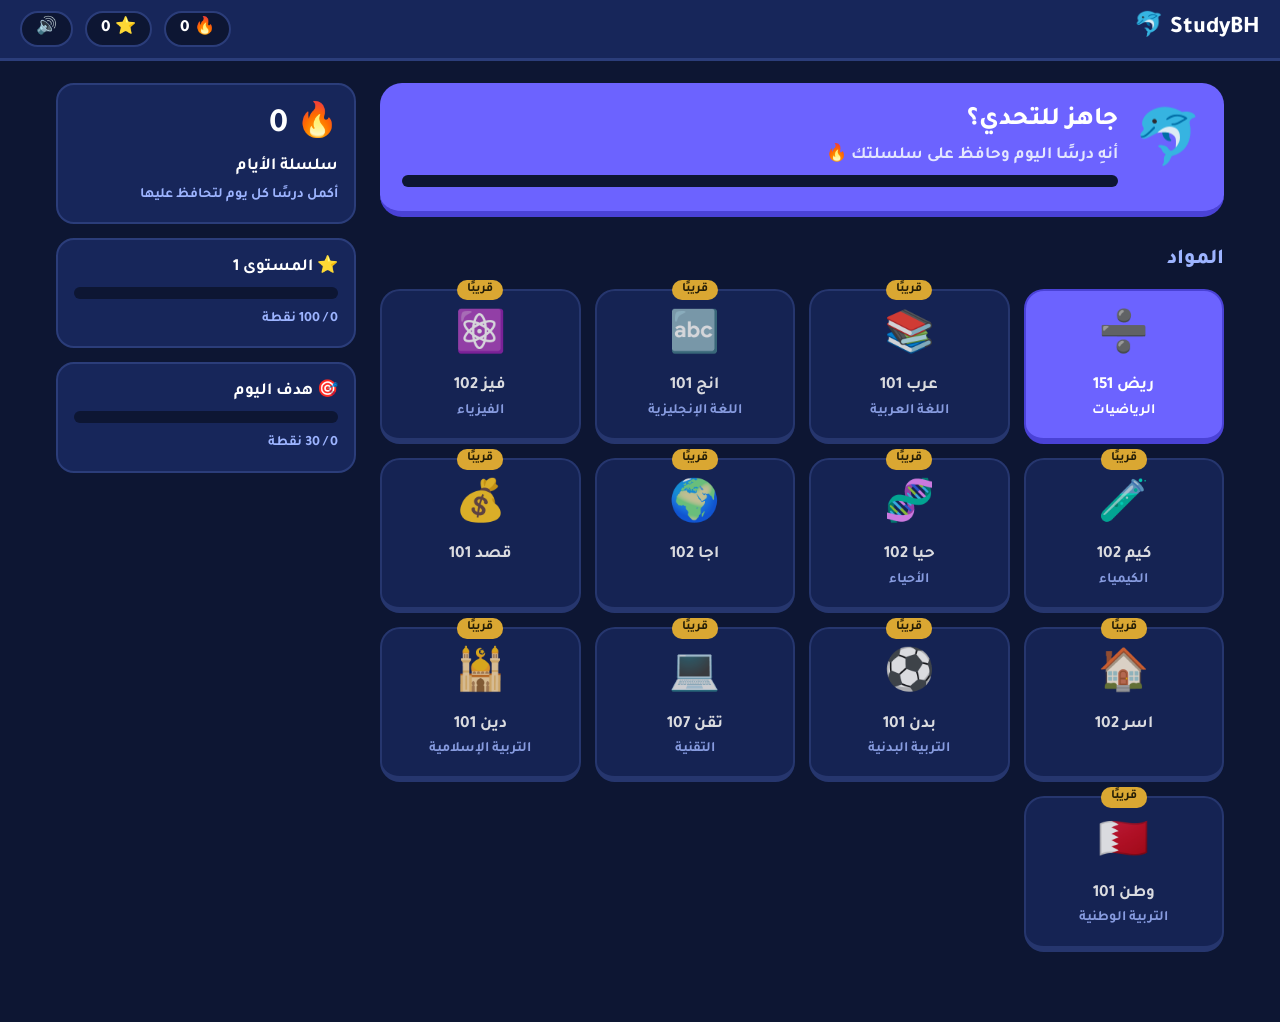
==== index.html @ d5f3fbbe "Add lessons and questions for absolute value topic" ====
<!DOCTYPE html>
<html lang="ar" dir="rtl">
<head>
<meta charset="UTF-8">
<meta name="viewport" content="width=device-width, initial-scale=1">
<title>StudyBH – الصف الأول الثانوي</title>
<link href="https://fonts.googleapis.com/css2?family=Tajawal:wght@500;700;800&display=swap" rel="stylesheet">
<style>
/* ====== الألوان: غيّرها من هنا فقط ====== */
:root{--bg:#0d1633;--card:#17265a;--line:#2b3d7a;--p:#6c63ff;--p2:#4a42d6;--acc:#ffc233;--acc2:#c99200;--ok:#2ed3a0;--bad:#ff6b81;--mut:#9db4ff;--s:1}
*{box-sizing:border-box}
html,body{margin:0;min-height:100%;background:var(--bg);color:#fff;font:700 17px/1.6 Tajawal,"Segoe UI",Tahoma,sans-serif;-webkit-tap-highlight-color:transparent}
button{font:inherit;cursor:pointer;color:inherit}
.m{unicode-bidi:isolate;direction:ltr;display:inline-block;font:700 1.05em "Times New Roman",serif;color:var(--acc)}
#top{position:sticky;top:0;z-index:5;background:var(--card);border-bottom:3px solid var(--line);display:flex;align-items:center;gap:12px;padding:10px 20px}
#top .logo{font-weight:800;font-size:1.4rem;margin-inline-end:auto;cursor:pointer}
.pill{background:var(--bg);border:2px solid var(--line);border-radius:20px;padding:2px 14px;font-weight:800}
.shell{display:grid;grid-template-columns:1fr;gap:24px;max-width:1200px;margin:0 auto;padding:22px 16px 70px}
#side{display:none}
@media(min-width:900px){.shell{grid-template-columns:1fr 300px}#side{display:block}:root{--s:1.3}}
@media(max-width:600px){:root{--s:.6}}
.sc{background:var(--card);border:2px solid var(--line);border-radius:18px;padding:14px 16px;margin-bottom:14px}
.sc .b2{font-size:2rem}.sc small{color:var(--mut)}
.goal{height:12px;background:var(--bg);border-radius:8px;margin:6px 0;overflow:hidden}.goal i{display:block;height:100%;background:var(--acc);border-radius:8px;transition:width .5s}
.hero{background:var(--p);border-bottom:6px solid var(--p2);border-radius:22px;padding:18px 22px;display:flex;gap:16px;align-items:center}
.hero .face{font-size:3.2rem}.hero .t1{font-size:1.5rem;font-weight:800}.hero div div+div{color:#e3e6ff}
.lab{margin:26px 0 12px;font-size:1.25rem;font-weight:800;color:var(--mut)}
.grid{display:grid;grid-template-columns:repeat(auto-fill,minmax(160px,1fr));gap:14px}
.card{background:var(--card);border:2px solid var(--line);border-bottom:6px solid var(--line);border-radius:20px;padding:16px 8px;text-align:center;position:relative;transition:transform .15s}
.card:hover{transform:translateY(-4px)}
.card .e{font-size:2.4rem;display:block}.card b{display:block}.card small{display:block;color:var(--mut);min-height:1.6em}
.card.on{background:var(--p);border-color:var(--p2);border-bottom-color:var(--p2)}.card.on small{color:#fff}
.card:not(.on){opacity:.85}
.tag{position:absolute;top:-11px;left:50%;transform:translateX(-50%);background:var(--acc);color:#2a2000;font-size:.75rem;border-radius:10px;padding:0 10px}
.btn{display:block;width:100%;background:var(--p);color:#fff;border:0;border-bottom:5px solid var(--p2);border-radius:16px;padding:12px;font-size:1.15rem;font-weight:800}
.btn:active{transform:translateY(3px);border-bottom-width:2px}
.btn.gold{background:var(--acc);color:#2a2000;border-bottom-color:var(--acc2)}
.btn.off{background:var(--line);color:var(--mut);border-bottom-color:#22336a;pointer-events:none}
.back{background:none;border:0;color:var(--mut);font-weight:800;padding:0;margin-bottom:10px}
.unit{border-radius:20px;padding:14px 20px;border-bottom:6px solid rgba(0,0,0,.3);margin-top:8px}
.unit small{display:block;opacity:.9}.unit b{font-size:1.3rem}
.u0{background:#6c63ff}.u1{background:#00a6c8}.u2{background:#e0527f}
.path{display:flex;flex-direction:column;align-items:center;gap:76px;padding:30px 0 70px}
.node{width:84px;height:84px;border-radius:50%;border:0;border-bottom:8px solid var(--p2);background:var(--p);color:#fff;font-size:1.5rem;font-weight:800;position:relative;transform:translateX(calc(var(--o)*var(--s)*1px));transition:filter .15s}
.node:hover{filter:brightness(1.15)}.node:active{margin-top:4px;border-bottom-width:4px}
.node.done{background:var(--acc);color:#2a2000;border-bottom-color:var(--acc2)}
.node.lock{background:#223268;color:var(--mut);border-bottom-color:#18244f}
.node.test{width:96px;height:96px;font-size:2rem}
.node .lbl{position:absolute;top:100%;left:50%;transform:translateX(-50%);font-size:.85rem;font-weight:700;color:#fff;width:170px;text-align:center;margin-top:8px;line-height:1.3}
.node.go{animation:pulse 1.6s infinite}
.node.go::before{content:"ابدأ";position:absolute;top:-36px;left:50%;transform:translateX(-50%);background:#fff;color:var(--p2);border-radius:12px;padding:0 12px;font-size:.9rem}
@keyframes pulse{0%{box-shadow:0 0 0 0 #6c63ffaa}100%{box-shadow:0 0 0 22px #6c63ff00}}
.ov{position:fixed;inset:0;background:var(--bg);z-index:10;display:flex;flex-direction:column}
.dim{background:#000a;justify-content:flex-end;align-items:center;z-index:12}
.sheet{background:var(--card);border-top:4px solid var(--p);border-radius:26px 26px 0 0;width:100%;max-width:640px;padding:22px 22px 26px;animation:up .25s}
@keyframes up{from{transform:translateY(60px);opacity:0}}
.bar{display:flex;align-items:center;gap:12px;padding:14px 16px;max-width:760px;width:100%;margin:0 auto}
.x{background:none;border:0;font-size:1.5rem;color:var(--mut)}
.prog{flex:1;height:16px;background:var(--card);border-radius:10px;overflow:hidden}.prog i{display:block;height:100%;width:0;background:var(--acc);border-radius:10px;transition:width .35s}
.body{flex:1;overflow:auto;max-width:760px;width:100%;margin:0 auto;padding:6px 18px 20px}
.ttl{font-size:1.7rem;font-weight:800;margin:6px 0 14px}
.box{background:var(--card);border:2px solid var(--line);border-radius:16px;padding:12px 16px;margin:10px 0}
.row{display:flex;align-items:center;gap:12px;margin:10px 0}
.chip{min-width:48px;height:48px;border-radius:14px;background:var(--p);display:grid;place-items:center;font-size:1.3rem;border-bottom:4px solid var(--p2)}
details.ex{background:var(--card);border:2px solid var(--line);border-radius:16px;padding:10px 16px;margin:10px 0}
details.ex summary{cursor:pointer;font-weight:800;color:var(--acc)}details.ex div{margin-top:8px;color:#fff}
table{width:100%;border-collapse:collapse;text-align:center;margin-top:8px}
th{background:var(--p);padding:6px}td{border:2px solid var(--line);padding:6px}
.foot{border-top:2px solid var(--line);padding:14px 16px;background:var(--card)}.foot .in{max-width:760px;margin:auto}
.foot.good{background:#0f3d3a;color:var(--ok)}.foot.bad{background:#4a1c2e;color:var(--bad)}
.foot .msg{font-weight:800;font-size:1.2rem;margin-bottom:6px}
.opt{display:block;width:100%;text-align:start;background:var(--card);border:2px solid var(--line);border-bottom:5px solid var(--line);border-radius:16px;padding:12px 16px;margin:10px 0;font-size:1.1rem;transition:transform .1s}
.opt:hover{border-color:var(--p)}.opt.sel{border-color:var(--p);background:#232f78}
.opt.right{border-color:var(--ok);background:#0f3d3a;color:var(--ok);animation:pop .35s}.opt.wrong{border-color:var(--bad);background:#4a1c2e;color:var(--bad)}
.shake{animation:sh .4s}@keyframes sh{25%{transform:translateX(-8px)}75%{transform:translateX(8px)}}
@keyframes pop{50%{transform:scale(1.04)}}
.combo{background:var(--acc);color:#2a2000;border-radius:12px;padding:0 10px;animation:pop .35s}
.center{text-align:center;padding-top:34px}.center .big{font-size:5.5rem;animation:pop .6s}
.stats{display:flex;gap:10px;justify-content:center;margin:16px 0}.stats div{border:2px solid var(--p);border-radius:14px;padding:6px 16px;min-width:96px}
.cf{position:fixed;top:-30px;z-index:30;pointer-events:none;animation:fall 1.7s ease-in forwards}
@keyframes fall{to{transform:translateY(108vh) rotate(360deg)}}
@media(prefers-reduced-motion:reduce){.cf{display:none}.node.go,.sheet,.shake,.opt.right,.center .big{animation:none}}
#toast{position:fixed;bottom:26px;left:50%;transform:translateX(-50%);background:var(--acc);color:#2a2000;padding:8px 22px;border-radius:20px;z-index:40;display:none}
</style>
</head>
<body>
<div id="top"><span class="logo" onclick="home()">StudyBH 🐬</span><span class="pill" id="st"></span><span class="pill" id="xp"></span><button class="pill" id="sn" onclick="mute()">🔊</button></div>
<div class="shell"><main id="app"></main><aside id="side"></aside></div>
<div id="toast"></div>
<script>
/* ============================================================
   1) أدوات مساعدة للكتابة (لا تعدّل)
   M('x ≥ 25')  → يكتب الرياضيات بشكل صحيح داخل النص العربي
   row('N','نص')  → سطر فيه حرف ملوّن ونص
   box('نص')      → مربع شرح
   reveal('سؤال','الحل') → سؤال يضغط عليه الطالب ليظهر الحل
   ============================================================ */
const M=s=>'<span class="m">'+s+'</span>';
const row=(c,t)=>`<div class="row"><div class="chip">${c}</div><div>${t}</div></div>`;
const box=t=>`<div class="box">${t}</div>`;
const reveal=(q,a)=>`<details class="ex"><summary>${q}</summary><div>${a}</div></details>`;

/* ============================================================
   2) الوحدات والدروس: عدّل عناوين الدروس من هنا
   ['رقم الدرس','العنوان']
   test:[] ← أسئلة تقييم الوحدة (نفس شكل أسئلة الدرس بالأسفل)
   ============================================================ */
const UNITS=[
 {name:'الوحدة الأولى',lessons:[['1-1','المجموعات والفترات'],['1-2','حل معادلات القيمة المطلقة'],['1-3','حل المتباينات الخطية في متغير واحد'],['1-4','حل المتباينات المركبة ومتباينات القيمة المطلقة']],
  test:[ /* ← ضع أسئلة تقييم الوحدة الأولى هنا */ ]},
 {name:'الوحدة الثانية',lessons:[['2-1','المعادلات الخطية بصيغة ميل - مقطع'],['2-2','المعادلات الخطية بصيغة نقطة - ميل'],['2-3','العلاقات والدوال'],['2-4','دوال خاصة'],['2-5','دوال القيمة المطلقة'],['2-6','تمثيل المتباينات الخطية ومتباينات القيمة المطلقة بيانيًا'],['2-7','حل أنظمة المتباينات الخطية بيانيًا']],
  test:[ /* ← ضع أسئلة تقييم الوحدة الثانية هنا */ ]},
 {name:'الوحدة الثالثة',lessons:[['3-1','تمثيل الدوال التربيعية بيانيًا'],['3-2','التحويلات الهندسية في التمثيلات البيانية للدوال التربيعية'],['3-3','حل المعادلات التربيعية بيانيًا'],['3-4','الأعداد المركبة'],['3-5','حل المعادلات التربيعية جبريًا']],
  test:[ /* ← ضع أسئلة تقييم الوحدة الثالثة هنا */ ]}
];

/* ============================================================
   3) محتوى الدروس — هنا تضيف الشرح والأسئلة
   لدرس جديد: انسخ القالب التالي (وانقله خارج هذا التعليق)
   وغيّر الرقم '1-2' إلى رقم الدرس.
   ------------------------------------------------------------
   LESSONS['1-2']={
     goals:[                       // ← الأهداف (تظهر قبل بدء الدرس)
       'الهدف الأول',
       'الهدف الثاني'
     ],
     cards:[                       // ← الشرح: كل بطاقة تظهر وحدها
       {title:'عنوان البطاقة', html:'نص الشرح هنا'},
       {title:'مثال', html: reveal('اضغط لترى الحل','الحل هنا')}
     ],
     questions:[                   // ← الأسئلة بعد الشرح
       {q:'نص السؤال',
        options:['الخيار أ','الخيار ب','الخيار ج','الخيار د'],
        answer:1,                  // ← رقم الإجابة الصحيحة (يبدأ من 0: أ=0، ب=1، ج=2، د=3)
        why:'شرح الإجابة (يظهر للطالب بعد الإجابة)'}
     ]
   };
   ============================================================ */
const LESSONS={};

LESSONS['1-1']={
 goals:['تصنيف الأعداد الحقيقية.','وصف مجموعات جزئية من مجموعة الأعداد الحقيقية.'],
 cards:[
  {title:'لماذا؟ 🏎️',html:`<p>في سباق للسيارات يجب ألا يقل عمر المتسابق عن 25 سنة.</p>${box('يمكن التعبير عن ذلك بالمتباينة '+M('x ≥ 25'))}${box('ويمكن أيضًا التعبير عنه بصورة فترة: '+M('[25, ∞)'))}`},
  {title:'مجموعات الأعداد',html:row('N','الأعداد الطبيعية: '+M('{1, 2, 3, …}'))+row('W','الأعداد الكلية: '+M('{0, 1, 2, 3, …}'))+row('Z','الأعداد الصحيحة: '+M('{…, −3, −2, −1, 0, 1, 2, 3, …}'))},
  {title:'الأعداد النسبية Q',html:`<p>هي الأعداد التي يمكن كتابتها على الصورة ${M('a/b')} حيث a وَ b عددان صحيحان و b لا يساوي صفرًا.</p>${box('صورتها العشرية إما منتهية أو دورية.')}${box('أمثلة: '+M('0.125')+' ، '+M('−7/8')+' ، '+M('2/3 = 0.66…'))}`},
  {title:'الأعداد غير النسبية I',html:`<p>صورتها العشرية ليست منتهية وليست دورية.</p>${box('أمثلة: '+M('π = 3.14159…')+' ، '+M('√3 = 1.73205…'))}${box('الجذور التربيعية للأعداد الكلية التي ليست مربعات كاملة هي أعداد غير نسبية.')}`},
  {title:'الأعداد الحقيقية R',html:`<p>تتكون من مجموعتين مختلفتين: النسبية وغير النسبية.</p>${box('كل من N وَ W وَ Z مجموعة جزئية من Q، لأن كل عدد صحيح n يمكن كتابته '+M('n/1'))}<div class="box" style="text-align:center">${M('N ⊂ W ⊂ Z ⊂ Q ⊂ R')}</div>`},
  {title:'مثال: تصنيف الأعداد',html:`<p>سمِّ مجموعات الأعداد التي ينتمي إليها كل عدد (اضغط لترى الحل):</p>${reveal(M('−23'),'Z ، Q ، R')}${reveal(M('√50'),'I ، R')}${reveal(M('−4/9'),'Q ، R')}`},
  {title:'رموز الفترات',html:`${box('الرمزان '+M('[ ]')+' : طرف الفترة <b>ينتمي</b> إليها.')}${box('الرمزان '+M('( )')+' : طرف الفترة <b>لا ينتمي</b> إليها.')}${box('الرمزان '+M('∞')+' و '+M('−∞')+' : الفترة غير محدودة.')}
<table><tr><th>المتباينة</th><th>الفترة</th></tr><tr><td>${M('a ≤ x ≤ b')}</td><td>${M('[a, b]')}</td></tr><tr><td>${M('a < x < b')}</td><td>${M('(a, b)')}</td></tr><tr><td>${M('a ≤ x < b')}</td><td>${M('[a, b)')}</td></tr><tr><td>${M('a < x ≤ b')}</td><td>${M('(a, b]')}</td></tr><tr><td>${M('x ≥ a')}</td><td>${M('[a, ∞)')}</td></tr><tr><td>${M('x < a')}</td><td>${M('(−∞, a)')}</td></tr></table>`}
 ],
 questions:[
  {q:'العدد '+M('−23')+' ينتمي إلى مجموعة الأعداد:',options:['الطبيعية N','الصحيحة Z','غير النسبية I','الكلية W'],answer:1,why:'−23 عدد صحيح سالب، فهو في Z وQ وR.'},
  {q:'العدد '+M('√50')+' ينتمي إلى مجموعة الأعداد:',options:['الصحيحة Z','النسبية Q','غير النسبية I','الكلية W'],answer:2,why:'50 ليس مربعًا كاملًا، فجذره عدد غير نسبي.'},
  {q:'العدد '+M('−4/9')+' ينتمي إلى مجموعة الأعداد:',options:['الطبيعية N','الكلية W','الصحيحة Z','النسبية Q'],answer:3,why:'يمكن كتابته على الصورة a/b، فهو عدد نسبي.'},
  {q:'أي الأعداد التالية عدد غير نسبي؟',options:[M('0.125'),M('2/3'),M('π'),M('−5')],answer:2,why:'π صورته العشرية غير منتهية وغير دورية.'},
  {q:'العدد '+M('√36')+' ينتمي إلى مجموعة الأعداد:',options:['غير النسبية I فقط','الكلية W','ليس عددًا حقيقيًا','ليس نسبيًا'],answer:1,why:'√36 = 6 وهو عدد كلي.'},
  {q:'المتباينة '+M('x ≥ 25')+' تكتب بصورة فترة هكذا:',options:[M('(25, ∞)'),M('[25, ∞)'),M('(−∞, 25]'),M('(−∞, 25)')],answer:1,why:'25 تنتمي للفترة فنستخدم [ ، والفترة غير محدودة من اليمين.'},
  {q:'الفترة '+M('(−3, 5]')+' تعني:',options:[M('−3 ≤ x ≤ 5'),M('−3 < x < 5'),M('−3 < x ≤ 5'),M('−3 ≤ x < 5')],answer:2,why:'القوس ( لا يضم −3 والقوس ] يضم 5.'},
  {q:'الرمزان '+M('( )')+' يدلان على:',options:['انتماء طرف الفترة إليها','عدم انتماء طرف الفترة إليها','أن الفترة مغلقة','أن العدد صحيح'],answer:1,why:'القوسان ( ) يعنيان أن الطرف لا ينتمي إلى الفترة.'}
 ]
};

/* ============================================================
   4) محرك اللعبة — لا تحتاج تعديله
   ============================================================ */
let S={streak:0,last:'',xp:0,today:0,todayDate:'',done:{}};
try{S=Object.assign(S,JSON.parse(localStorage.getItem('studybh2')||'{}'))}catch(e){}
const save=()=>{try{localStorage.setItem('studybh2',JSON.stringify(S))}catch(e){}};
const ds=d=>d.getFullYear()+'-'+(d.getMonth()+1)+'-'+d.getDate();
const T=()=>ds(new Date()),Y=()=>{const d=new Date();d.setDate(d.getDate()-1);return ds(d)};
const streakNow=()=>(S.last===T()||S.last===Y())?S.streak:0;
const todayXP=()=>S.todayDate===T()?S.today:0;
function gain(x){const t=T();if(S.last!==t){S.streak=(S.last===Y())?S.streak+1:1;S.last=t}
 if(S.todayDate!==t){S.todayDate=t;S.today=0}S.today+=x;S.xp+=x;save();head()}
function head(){st.textContent='🔥 '+streakNow();xp.textContent='⭐ '+S.xp;
 const g=Math.min(100,todayXP()/30*100);
 side.innerHTML=`<div class="sc"><div class="b2">🔥 ${streakNow()}</div><div>سلسلة الأيام</div><small>أكمل درسًا كل يوم لتحافظ عليها</small></div>
 <div class="sc"><b>⭐ المستوى ${Math.floor(S.xp/100)+1}</b><div class="goal"><i style="width:${S.xp%100}%"></i></div><small>${S.xp%100} / 100 نقطة</small></div>
 <div class="sc"><b>🎯 هدف اليوم</b><div class="goal"><i style="width:${g}%"></i></div><small>${todayXP()} / 30 نقطة</small></div>`}
function toast(t){const e=document.getElementById('toast');e.textContent=t;e.style.display='block';clearTimeout(toast.t);toast.t=setTimeout(()=>e.style.display='none',1600)}

let snd=true,ac;
function mute(){snd=!snd;sn.textContent=snd?'🔊':'🔇'}
function beep(f,d=.12,t='sine'){if(!snd)return;try{ac=ac||new(window.AudioContext||window.webkitAudioContext)();const o=ac.createOscillator(),g=ac.createGain();o.type=t;o.frequency.value=f;g.gain.value=.07;o.connect(g);g.connect(ac.destination);o.start();o.stop(ac.currentTime+d)}catch(e){}}
function boom(n=30){for(let i=0;i<n;i++){const s=document.createElement('i');s.className='cf';s.textContent=['🎉','⭐','✨','💜'][i%4];s.style.cssText='left:'+Math.random()*100+'vw;animation-delay:'+Math.random()*.5+'s;font-size:'+(14+Math.random()*18)+'px';document.body.appendChild(s);setTimeout(()=>s.remove(),2400)}}

const SUBJ=[['ريض 151','الرياضيات','➗',1],['عرب 101','اللغة العربية','📚'],['انج 101','اللغة الإنجليزية','🔤'],['فيز 102','الفيزياء','⚛️'],['كيم 102','الكيمياء','🧪'],['حيا 102','الأحياء','🧬'],['اجا 102','','🌍'],['قصد 101','','💰'],['اسر 102','','🏠'],['بدن 101','التربية البدنية','⚽'],['تقن 107','التقنية','💻'],['دين 101','التربية الإسلامية','🕌'],['وطن 101','التربية الوطنية','🇧🇭']];
function home(){
 const g=Math.min(100,todayXP()/30*100);
 app.innerHTML=`<div class="hero"><div class="face">🐬</div><div style="flex:1"><div class="t1">جاهز للتحدي؟</div><div>أنهِ درسًا اليوم وحافظ على سلسلتك 🔥</div><div class="goal"><i style="width:${g}%"></i></div></div></div>
 <div class="lab">المواد</div><div class="grid">${SUBJ.map((s,i)=>`<button class="card ${s[3]?'on':''}" onclick="pick(${i})">${s[3]?'':'<span class="tag">قريبًا</span>'}<span class="e">${s[2]}</span><b>${s[0]}</b><small>${s[1]}</small></button>`).join('')}</div>`;
 scrollTo(0,0)}
function pick(i){if(SUBJ[i][3]){beep(600);path()}else toast('قريبًا ✨ نجهّز لك هذه المادة')}

const has=id=>{const L=LESSONS[id];return !!(L&&L.cards&&L.cards.length&&L.questions&&L.questions.length)};
const OFF=[0,-70,-100,-70,0,70,100,70];
function node(c,ic,l,fn,k){return `<button class="node ${c}" style="--o:${OFF[k%8]}" onclick="${fn}">${ic}<span class="lbl">${l}</span></button>`}
function path(){
 let h='<button class="back" onclick="home()">› رجوع</button><div class="lab" style="margin-top:0">ريض 151 – الرياضيات 1</div>',prev=true,k=0;
 UNITS.forEach((u,ui)=>{
  h+=`<div class="unit u${ui%3}"><small>ريض 151</small><b>${u.name}</b></div><div class="path">`;
  u.lessons.forEach(([id,t])=>{
   const done=S.done[id],ok=has(id)&&prev;
   h+=node(done?'done':ok?'go':'lock',done?'✓':id,t,ok?`sheet('${id}')`:`toast('${has(id)?'أكمل الدرس السابق أولًا':'قريبًا ✨'}')`,k++);
   prev=!!done});
  const tid='T'+ui,hasT=u.test&&u.test.length,tok=prev&&hasT;
  h+=node((S.done[tid]?'done':tok?'go':'lock')+' test',S.done[tid]?'✓':'🏆','تقييم '+u.name,tok?`testStart(${ui})`:"toast('قريبًا ✨')",k++);
  if(hasT)prev=!!S.done[tid];
  h+='</div>'});
 app.innerHTML=h;scrollTo(0,0)}

function ov(id,cls,h){let l=document.getElementById(id);if(!l){l=document.createElement('div');l.id=id;document.body.appendChild(l)}l.className='ov '+cls;l.innerHTML=h}
function rm(id){const l=document.getElementById(id);if(l)l.remove()}
function close_(){rm('L');rm('SH');path()}
const title=id=>{for(const u of UNITS)for(const l of u.lessons)if(l[0]===id)return l[1]};

function sheet(id){const L=LESSONS[id];beep(500);
 ov('SH','dim',`<div class="sheet"><div class="lab" style="margin:0">الدرس ${id}</div><div class="ttl">${title(id)}</div>
 <div class="lab" style="margin:10px 0 4px">🎯 الأهداف</div>${L.goals.map(g=>box(g)).join('')}
 <button class="btn gold" style="margin-top:14px" onclick="explain('${id}')">ابدأ الدرس 🚀</button>
 <button class="back" style="margin:12px auto 0;display:block" onclick="rm('SH')">إغلاق</button></div>`)}

let R;
function explain(id){rm('SH');R={id,ci:0};card()}
function card(){const L=LESSONS[R.id],c=L.cards[R.ci],last=R.ci===L.cards.length-1;
 ov('L','',`<div class="bar"><button class="x" onclick="close_()">✕</button><div class="prog"><i id="pg" style="width:${R.ci/L.cards.length*100}%"></i></div><span class="pill">شرح 📖</span></div>
 <div class="body"><div class="ttl">${c.title}</div>${c.html}</div>
 <div class="foot"><div class="in"><button class="btn ${last?'gold':''}" onclick="${last?'startQuiz(LESSONS[R.id].questions,lessonDone)':'R.ci++;beep(500);card()'}">${last?'ابدأ الأسئلة ⚡':'التالي'}</button></div></div>`);
 setTimeout(()=>{const i=document.getElementById('pg');if(i)i.style.width=((R.ci+1)/L.cards.length*100)+'%'},30)}
function lessonDone(ok){const f=!S.done[R.id];S.done[R.id]=1;const x=ok*5+(f?10:0);gain(x);return x}
function testStart(ui){R={id:'T'+ui};startQuiz(UNITS[ui].test,ok=>{const f=!S.done[R.id];S.done[R.id]=1;const x=ok*8+(f?20:0);gain(x);return x})}

let q;
const shuf=a=>a.map(v=>[Math.random(),v]).sort((x,y)=>x[0]-y[0]).map(v=>v[1]);
function startQuiz(list,fin){q={list,fin,ord:shuf(list.map((_,i)=>i)),i:0,h:5,ok:0,combo:0};qs()}
function qs(){q.o=shuf(q.list[q.ord[q.i]].options.map((_,i)=>i));q.sel=-1;q.chk=false;qr()}
function qr(){const it=q.list[q.ord[q.i]],ok=q.sel===it.answer;
 const o=q.o.map(i=>{let c='opt';if(q.chk){if(i===it.answer)c+=' right';else if(i===q.sel)c+=' wrong'}else if(i===q.sel)c+=' sel';
  return `<button class="${c}" onclick="pickO(${i})">${it.options[i]}</button>`}).join('');
 const foot=q.chk?`<div class="foot ${ok?'good':'bad'}"><div class="in"><div class="msg">${ok?(q.combo>=3?'رائع! إجابات متتالية 🔥':'ممتاز! 🎉'):'ليست الإجابة الصحيحة 😅'}</div><div style="margin-bottom:10px;font-weight:500;color:#fff">${it.why||''}</div><button class="btn ${ok?'':'off'}" style="${ok?'background:var(--ok);color:#06201a;border-bottom-color:#1a9a77':'pointer-events:auto;background:var(--bad);color:#2a0710;border-bottom-color:#c24a5e'}" onclick="nextQ()">متابعة</button></div></div>`
  :`<div class="foot"><div class="in"><button class="btn ${q.sel<0?'off':''}" onclick="checkQ()">تحقق</button></div></div>`;
 ov('L','',`<div class="bar"><button class="x" onclick="close_()">✕</button><div class="prog"><i style="width:${q.i/q.list.length*100}%"></i></div>${q.combo>=3?`<span class="combo">🔥 ×${q.combo}</span>`:''}<b style="color:var(--bad)">❤️ ${q.h}</b></div>
 <div class="body ${q.chk&&!ok?'shake':''}"><div class="ttl">${it.q}</div>${o}</div>${foot}`)}
function pickO(i){if(q.chk)return;q.sel=i;beep(440,.06);qr()}
function checkQ(){if(q.sel<0)return;q.chk=true;const good=q.sel===q.list[q.ord[q.i]].answer;
 if(good){q.ok++;q.combo++;beep(660);setTimeout(()=>beep(880),110);if(q.combo>=3)boom(12)}else{q.h--;q.combo=0;beep(200,.25,'square')}qr()}
function nextQ(){if(q.h<=0)return end(false);q.i++;q.i>=q.list.length?end(true):qs()}
function end(win){let x=0;if(win){x=q.fin(q.ok);boom(50);beep(784,.15);setTimeout(()=>beep(1046,.25),160)}
 ov('L','',`<div class="body center"><div class="big">${win?'🏆':'💔'}</div><div class="ttl">${win?'أحسنت! أنهيت الدرس':'انتهت القلوب'}</div>
 <p>${win?'إجاباتك الصحيحة: '+q.ok+' من '+q.list.length:'لا بأس، راجع الشرح وحاول مرة أخرى.'}</p>
 ${win?`<div class="stats"><div>⭐ +${x}<br>نقاط</div><div>🔥 ${streakNow()}<br>سلسلة</div></div>`:''}</div>
 <div class="foot"><div class="in"><button class="btn gold" onclick="${win?'close_()':'startQuiz(q.list,q.fin)'}">${win?'متابعة':'حاول مرة أخرى'}</button></div></div>`)}

LESSONS['1-2']={
 goals:[
  'أن يعرّف القيمة المطلقة بوصفها بُعد العدد عن الصفر.',
  'أن يميّز بين العدد الموجب والعدد السالب داخل القيمة المطلقة.',
  'أن يحل معادلات القيمة المطلقة جبريًا.',
  'أن يحدد جميع القيم الممكنة للمتغير عند حل المعادلة.',
  'أن يتحقق من صحة الحل بالتعويض في المعادلة الأصلية.',
  'أن يكتب مجموعة الحل بصورة صحيحة.',
  'أن يطبق خطوات حل معادلات القيمة المطلقة في مسائل متنوعة.'
 ],
 cards:[
  {
   title:'مراجعة سريعة: مفهوم القيمة المطلقة',
   html:`<p>قبل البدء بحل المعادلات، تذكّر أن القيمة المطلقة تمثل بُعد العدد عن الصفر على خط الأعداد.</p>
   ${box(M('|5| = 5'))}
   ${box(M('|−5| = 5'))}
   <p>القيمة المطلقة لا تكون سالبة؛ لأنها تمثل مسافة.</p>
   ${box('العددان 5 و−5 يبعدان المسافة نفسها عن الصفر.')}`
  },
  {
   title:'الفكرة الأساسية في حل المعادلات',
   html:`<p>عندما تحتوي المعادلة على قيمة مطلقة، فإننا نبحث عن جميع القيم التي تجعل المعادلة صحيحة.</p>
   <p>إذا كانت لدينا معادلة من الصورة:</p>
   ${box(M('|A| = b'))}
   <p>فإننا ندرس احتمالين:</p>
   ${row('1',M('A = b'))}
   ${row('2',M('A = −b'))}
   <p>أي إن التعبير داخل القيمة المطلقة يمكن أن يساوي العدد الموجب أو العدد السالب المقابل له.</p>
   ${box('مهم: لا تنسَ حل الاحتمالين حتى لا تفقد أحد الحلول.')}`
  },
  {
   title:'خطوات حل معادلات القيمة المطلقة',
   html:`<p>اتبع الخطوات التالية عند حل معادلة تحتوي على قيمة مطلقة:</p>
   ${row('1','حدد التعبير الموجود داخل رمز القيمة المطلقة.') }
   ${row('2','اكتب معادلتين: واحدة موجبة والأخرى سالبة.') }
   ${row('3','حل كل معادلة على حدة لإيجاد قيمة المتغير.') }
   ${row('4','تحقق من كل قيمة بالتعويض في المعادلة الأصلية.') }
   ${row('5','اكتب جميع الحلول الصحيحة في مجموعة الحل.') }
   ${box('تذكّر: قد يكون للمعادلة حل واحد أو حلان، حسب المعادلة.')}`
  },
  {
   title:'مثال توضيحي: حل معادلة قيمة مطلقة',
   html:`<p>حل المعادلة الآتية:</p>
   ${box(M('|x − 2| = 5'))}
   <p><b>الخطوة الأولى: نكتب الاحتمال الأول.</b></p>
   ${box(M('x − 2 = 5'))}
   ${box(M('x = 5 + 2 = 7'))}
   <p><b>الخطوة الثانية: نكتب الاحتمال الثاني.</b></p>
   ${box(M('x − 2 = −5'))}
   ${box(M('x = −5 + 2 = −3'))}
   <p>إذن حصلنا على حلين محتملين:</p>
   ${box(M('x = 7')+' أو '+M('x = −3'))}
   <p><text color="success" weight="semibold">مجموعة الحل:</text></p>
   ${box(M('{−3, 7}'))}
   <caption>مثال توضيحي إضافي لتطبيق قاعدة الاحتمالين.</caption>`
  },
  {
   title:'مثال من الفيديو: وجود متغير في الطرف الآخر',
   html:`<p>حل المعادلة:</p>
   ${box(M('|10| = 4x − 8'))}
   <p><b>الخطوة الأولى: نحسب القيمة المطلقة.</b></p>
   ${box(M('10 = 4x − 8'))}
   <p><b>الخطوة الثانية: نضيف 8 إلى الطرفين.</b></p>
   ${box(M('10 + 8 = 4x'))}
   ${box(M('18 = 4x'))}
   <p><b>الخطوة الثالثة: نقسم الطرفين على 4.</b></p>
   ${box(M('x = 18/4 = 4.5'))}
   <p><b>الخطوة الرابعة: التحقق.</b></p>
   ${box(M('|10| = 4(4.5) − 8'))}
   ${box(M('10 = 18 − 8'))}
   ${box(M('10 = 10'))}
   <badge color="success">الحل صحيح</badge>
   <p>إذن مجموعة الحل هي:</p>
   ${box(M('{4.5}'))}`
  },
  {
   title:'التحقق من الحل بالتعويض',
   html:`<p>بعد إيجاد الحلول، يجب التأكد من أنها تحقق المعادلة الأصلية.</p>
   <p>نستخدم المثال السابق:</p>
   ${box(M('|x − 2| = 5'))}
   <p>الحل الأول: ${M('x = 7')}</p>
   ${box(M('|7 − 2| = 5'))}
   ${box(M('|5| = 5'))}
   <p>إذن الحل الأول صحيح.</p>
   <divider color="subtle"/>
   <p>الحل الثاني: ${M('x = −3')}</p>
   ${box(M('|−3 − 2| = 5'))}
   ${box(M('|−5| = 5'))}
   <p>إذن الحل الثاني صحيح أيضًا.</p>
   ${box('يجب التحقق من كل حل على حدة، وليس من حل واحد فقط.')}`
  },
  {
   title:'مجموعة الحل والأخطاء الشائعة',
   html:`<p><b>أولًا: مجموعة الحل</b></p>
   <p>بعد إيجاد جميع القيم الصحيحة للمتغير، نكتبها داخل أقواس المجموعة.</p>
   ${box(M('x = 7')+' أو '+M('x = −3'))}
   ${box(M('مجموعة الحل = {−3, 7}'))}
   <divider color="subtle"/>
   <p><b>ثانيًا: أخطاء يجب تجنبها</b></p>
   ${row('✕','حل الاحتمال الأول ونسيان الاحتمال الثاني.')}
   ${row('✕','الخلط بين العدد والقيمة المطلقة له.')}
   ${row('✕','عدم التحقق من الحلول بالتعويض.')}
   ${row('✕','كتابة مجموعة الحل ناقصة.')}
   ${row('✓','حل الاحتمالين والتحقق من كل قيمة في المعادلة الأصلية.')}`
  }
 ],
 questions:[
  {
   q:'ما المقصود بالقيمة المطلقة للعدد؟',
   options:['إشارة العدد','بُعد العدد عن الصفر','ضعف العدد','مقلوب العدد'],
   answer:1,
   why:'القيمة المطلقة تمثل المسافة بين العدد والصفر على خط الأعداد.'
  },
  {
   q:'ما قيمة التعبير '+M('|−8|')+'؟',
   options:[M('−8'),M('0'),M('8'),M('16')],
   answer:2,
   why:'القيمة المطلقة تمثل المسافة، ولذلك تكون موجبة أو صفرًا.'
  },
  {
   q:'إذا كانت '+M('|x| = 6')+'، فما القيم الممكنة لـ x؟',
   options:[M('6 فقط'),M('−6 فقط'),M('6 و −6'),M('0 و 6')],
   answer:2,
   why:'يمكن أن يكون العدد 6 أو −6 لأن كليهما يبعد 6 وحدات عن الصفر.'
  },
  {
   q:'عند حل المعادلة '+M('|x − 3| = 4')+'، ما الاحتمال الأول؟',
   options:[M('x − 3 = −4'),M('x − 3 = 4'),M('x + 3 = 4'),M('x = 3')],
   answer:1,
   why:'الاحتمال الأول يجعل التعبير داخل القيمة المطلقة مساويًا للعدد الموجب 4.'
  },
  {
   q:'ما الاحتمال الثاني للمعادلة '+M('|x − 3| = 4')+'؟',
   options:[M('x − 3 = 4'),M('x + 3 = 4'),M('x − 3 = −4'),M('x = 4')],
   answer:2,
   why:'الاحتمال الثاني يجعل التعبير داخل القيمة المطلقة مساويًا للعدد السالب المقابل.'
  },
  {
   q:'حل المعادلة '+M('|x − 2| = 5')+' هو:',
   options:[M('{7}'),M('{−3}'),M('{−3, 7}'),M('{2, 5}')],
   answer:2,
   why:'الحلان هما x = 7 و x = −3.'
  },
  {
   q:'إذا كانت '+M('|x + 1| = 3')+'، فما أحد الحلول؟',
   options:[M('x = 2'),M('x = 3'),M('x = −1'),M('x = 4')],
   answer:0,
   why:'بالتعويض: |2 + 1| = |3| = 3.'
  },
  {
   q:'ما الحل الآخر للمعادلة '+M('|x + 1| = 3')+'؟',
   options:[M('x = 2'),M('x = −4'),M('x = 1'),M('x = 4')],
   answer:1,
   why:'الاحتمال الثاني: x + 1 = −3، وبالتالي x = −4.'
  },
  {
   q:'ما الخطوة الأولى في حل '+M('|10| = 4x − 8')+'؟',
   options:['قسمة الطرفين على 4','حساب القيمة المطلقة','طرح 8 من الطرفين','تغيير إشارة 10'],
   answer:1,
   why:'نحسب القيمة المطلقة أولًا، فتتحول المعادلة إلى 10 = 4x − 8.'
  },
  {
   q:'ما قيمة x في المعادلة '+M('|10| = 4x − 8')+'؟',
   options:[M('2'),M('4'),M('4.5'),M('10')],
   answer:2,
   why:'10 = 4x − 8، ثم 18 = 4x، وبالتالي x = 4.5.'
  },
  {
   q:'ما الهدف من التحقق بالتعويض؟',
   options:['تغيير الحل','التأكد من أن الحل يحقق المعادلة الأصلية','إلغاء القيمة المطلقة','إيجاد متغير جديد'],
   answer:1,
   why:'نعوض قيمة المتغير في المعادلة الأصلية ونتأكد من تساوي الطرفين.'
  },
  {
   q:'إذا كان أحد الحلول '+M('x = 7')+'، فكيف نتحقق منه في '+M('|x − 2| = 5')+'؟',
   options:[M('|7 − 2| = 5'),M('|7 + 2| = 5'),M('|7| = 2'),M('7 − 2 = −5')],
   answer:0,
   why:'نعوض x = 7 فنحصل على |7 − 2| = |5| = 5.'
  },
  {
   q:'إذا كان حل المعادلة '+M('x = 7')+' و '+M('x = −3')+'، فما مجموعة الحل؟',
   options:[M('{7}'),M('{−3}'),M('{−3, 7}'),M('{0, 7}')],
   answer:2,
   why:'يجب كتابة جميع الحلول داخل مجموعة واحدة.'
  },
  {
   q:'كم احتمالًا ندرس عند حل معادلة من الصورة '+M('|A| = 5')+'؟',
   options:['احتمال واحد','احتمالان','ثلاثة احتمالات','أربعة احتمالات'],
   answer:1,
   why:'نكتب A = 5 و A = −5.'
  },
  {
   q:'ما الخطأ في حل معادلة قيمة مطلقة إذا اكتفى الطالب بحل الاحتمال الأول؟',
   options:['لا يوجد خطأ','قد يفقد حلًا آخر','يكون الحل دائمًا صفرًا','تصبح المعادلة غير صحيحة'],
   answer:1,
   why:'يجب حل الاحتمالين لأن القيمة المطلقة قد تنتج حلين مختلفين.'
  }
 ]
};

head();home();
</script>
</body>
</html>
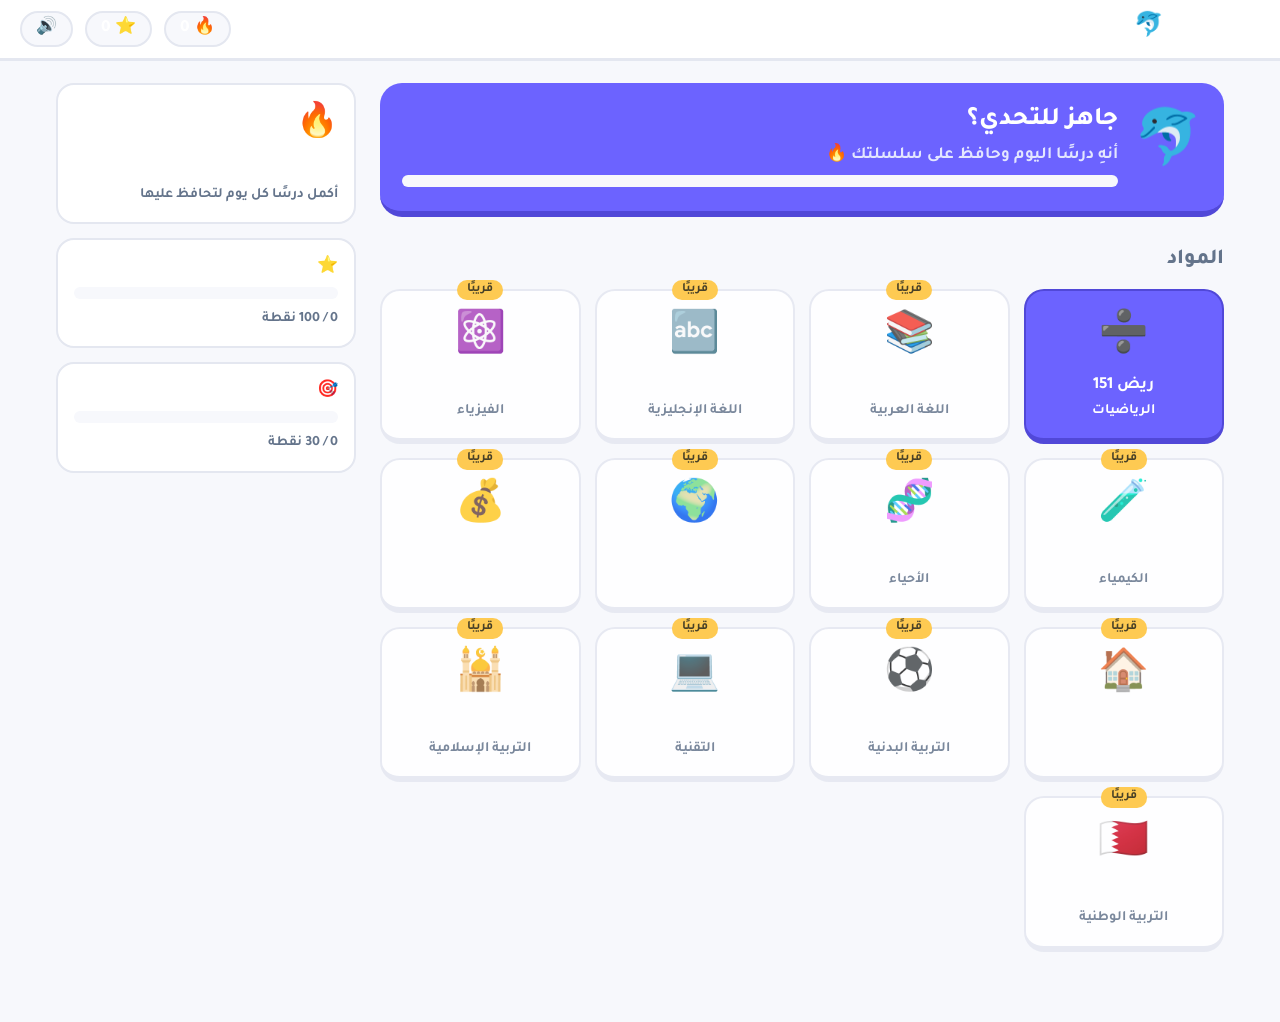
==== commit a9dfe997: "Update color scheme in index.html" ====
--- a/index.html
+++ b/index.html
@@ -7,7 +7,7 @@
 <link href="https://fonts.googleapis.com/css2?family=Tajawal:wght@500;700;800&display=swap" rel="stylesheet">
 <style>
 /* ====== الألوان: غيّرها من هنا فقط ====== */
-:root{--bg:#0d1633;--card:#17265a;--line:#2b3d7a;--p:#6c63ff;--p2:#4a42d6;--acc:#ffc233;--acc2:#c99200;--ok:#2ed3a0;--bad:#ff6b81;--mut:#9db4ff;--s:1}
+:root{--bg:#F7F8FC;--card:#FFFFFF;--line:#E4E7F0;--p:#6C63FF;--p2:#5148D8;--acc:#FFC233;--acc2:#D99A00;--ok:#16A879;--bad:#E85D75;--mut:#64748B;--s:1}
 *{box-sizing:border-box}
 html,body{margin:0;min-height:100%;background:var(--bg);color:#fff;font:700 17px/1.6 Tajawal,"Segoe UI",Tahoma,sans-serif;-webkit-tap-highlight-color:transparent}
 button{font:inherit;cursor:pointer;color:inherit}
@@ -57,7 +57,8 @@
 .bar{display:flex;align-items:center;gap:12px;padding:14px 16px;max-width:760px;width:100%;margin:0 auto}
 .x{background:none;border:0;font-size:1.5rem;color:var(--mut)}
 .prog{flex:1;height:16px;background:var(--card);border-radius:10px;overflow:hidden}.prog i{display:block;height:100%;width:0;background:var(--acc);border-radius:10px;transition:width .35s}
-.body{flex:1;overflow:auto;max-width:760px;width:100%;margin:0 auto;padding:6px 18px 20px}
+.body{flex:1;overflow-y:auto;overflow-x:hidden;direction:ltr;text-align:right;max-width:760px;width:100%;margin:0 auto;padding:6px 18px 20px}
+.body>*{direction:rtl}
 .ttl{font-size:1.7rem;font-weight:800;margin:6px 0 14px}
 .box{background:var(--card);border:2px solid var(--line);border-radius:16px;padding:12px 16px;margin:10px 0}
 .row{display:flex;align-items:center;gap:12px;margin:10px 0}
@@ -224,11 +225,34 @@
 
 let R;
 function explain(id){rm('SH');R={id,ci:0};card()}
-function card(){const L=LESSONS[R.id],c=L.cards[R.ci],last=R.ci===L.cards.length-1;
- ov('L','',`<div class="bar"><button class="x" onclick="close_()">✕</button><div class="prog"><i id="pg" style="width:${R.ci/L.cards.length*100}%"></i></div><span class="pill">شرح 📖</span></div>
- <div class="body"><div class="ttl">${c.title}</div>${c.html}</div>
- <div class="foot"><div class="in"><button class="btn ${last?'gold':''}" onclick="${last?'startQuiz(LESSONS[R.id].questions,lessonDone)':'R.ci++;beep(500);card()'}">${last?'ابدأ الأسئلة ⚡':'التالي'}</button></div></div>`);
- setTimeout(()=>{const i=document.getElementById('pg');if(i)i.style.width=((R.ci+1)/L.cards.length*100)+'%'},30)}
+function card(){
+ const L=LESSONS[R.id];
+
+ ov('L','',`
+  <div class="bar">
+   <button class="x" onclick="close_()">✕</button>
+   <span class="pill">شرح 📖</span>
+  </div>
+
+  <div class="body">
+   ${L.cards.map(c=>`
+    <div class="lesson-card">
+     <div class="ttl">${c.title}</div>
+     ${c.html}
+    </div>
+   `).join('')}
+  </div>
+
+  <div class="foot">
+   <div class="in">
+    <button class="btn gold"
+     onclick="startQuiz(LESSONS[R.id].questions,lessonDone)">
+     ابدأ الأسئلة ⚡
+    </button>
+   </div>
+  </div>
+ `);
+}
 function lessonDone(ok){const f=!S.done[R.id];S.done[R.id]=1;const x=ok*5+(f?10:0);gain(x);return x}
 function testStart(ui){R={id:'T'+ui};startQuiz(UNITS[ui].test,ok=>{const f=!S.done[R.id];S.done[R.id]=1;const x=ok*8+(f?20:0);gain(x);return x})}
 
@@ -253,202 +277,96 @@
  ${win?`<div class="stats"><div>⭐ +${x}<br>نقاط</div><div>🔥 ${streakNow()}<br>سلسلة</div></div>`:''}</div>
  <div class="foot"><div class="in"><button class="btn gold" onclick="${win?'close_()':'startQuiz(q.list,q.fin)'}">${win?'متابعة':'حاول مرة أخرى'}</button></div></div>`)}
 
+
+
 LESSONS['1-2']={
  goals:[
-  'أن يعرّف القيمة المطلقة بوصفها بُعد العدد عن الصفر.',
-  'أن يميّز بين العدد الموجب والعدد السالب داخل القيمة المطلقة.',
-  'أن يحل معادلات القيمة المطلقة جبريًا.',
-  'أن يحدد جميع القيم الممكنة للمتغير عند حل المعادلة.',
-  'أن يتحقق من صحة الحل بالتعويض في المعادلة الأصلية.',
-  'أن يكتب مجموعة الحل بصورة صحيحة.',
-  'أن يطبق خطوات حل معادلات القيمة المطلقة في مسائل متنوعة.'
+  'أن يحل معادلات القيمة المطلقة ويجد جميع قيم المتغير الممكنة.',
+  'أن يتحقق من صحة الحل ويكتب مجموعة الحل بصورة صحيحة.'
  ],
  cards:[
   {
-   title:'مراجعة سريعة: مفهوم القيمة المطلقة',
-   html:`<p>قبل البدء بحل المعادلات، تذكّر أن القيمة المطلقة تمثل بُعد العدد عن الصفر على خط الأعداد.</p>
-   ${box(M('|5| = 5'))}
-   ${box(M('|−5| = 5'))}
-   <p>القيمة المطلقة لا تكون سالبة؛ لأنها تمثل مسافة.</p>
-   ${box('العددان 5 و−5 يبعدان المسافة نفسها عن الصفر.')}`
-  },
-  {
-   title:'الفكرة الأساسية في حل المعادلات',
-   html:`<p>عندما تحتوي المعادلة على قيمة مطلقة، فإننا نبحث عن جميع القيم التي تجعل المعادلة صحيحة.</p>
-   <p>إذا كانت لدينا معادلة من الصورة:</p>
-   ${box(M('|A| = b'))}
-   <p>فإننا ندرس احتمالين:</p>
-   ${row('1',M('A = b'))}
-   ${row('2',M('A = −b'))}
-   <p>أي إن التعبير داخل القيمة المطلقة يمكن أن يساوي العدد الموجب أو العدد السالب المقابل له.</p>
-   ${box('مهم: لا تنسَ حل الاحتمالين حتى لا تفقد أحد الحلول.')}`
-  },
-  {
-   title:'خطوات حل معادلات القيمة المطلقة',
-   html:`<p>اتبع الخطوات التالية عند حل معادلة تحتوي على قيمة مطلقة:</p>
-   ${row('1','حدد التعبير الموجود داخل رمز القيمة المطلقة.') }
-   ${row('2','اكتب معادلتين: واحدة موجبة والأخرى سالبة.') }
-   ${row('3','حل كل معادلة على حدة لإيجاد قيمة المتغير.') }
-   ${row('4','تحقق من كل قيمة بالتعويض في المعادلة الأصلية.') }
-   ${row('5','اكتب جميع الحلول الصحيحة في مجموعة الحل.') }
-   ${box('تذكّر: قد يكون للمعادلة حل واحد أو حلان، حسب المعادلة.')}`
-  },
-  {
-   title:'مثال توضيحي: حل معادلة قيمة مطلقة',
-   html:`<p>حل المعادلة الآتية:</p>
+   title:'مفهوم القيمة المطلقة',
+   html:`<p>القيمة المطلقة هي بُعد العدد عن الصفر على خط الأعداد، ولذلك لا تكون سالبة.</p>
+   ${box(M('|5| = 5')+' ، '+M('|−5| = 5'))}
+   <p>فالعددان 5 و−5 يبعدان المسافة نفسها عن الصفر.</p>`
+  },
+  {
+   title:'حل معادلات القيمة المطلقة',
+   html:`<p>لحل معادلة تحتوي على قيمة مطلقة، نوجد جميع القيم الممكنة للمتغير.</p>
+   <p><b>مثال:</b></p>
    ${box(M('|x − 2| = 5'))}
-   <p><b>الخطوة الأولى: نكتب الاحتمال الأول.</b></p>
-   ${box(M('x − 2 = 5'))}
-   ${box(M('x = 5 + 2 = 7'))}
-   <p><b>الخطوة الثانية: نكتب الاحتمال الثاني.</b></p>
-   ${box(M('x − 2 = −5'))}
-   ${box(M('x = −5 + 2 = −3'))}
-   <p>إذن حصلنا على حلين محتملين:</p>
-   ${box(M('x = 7')+' أو '+M('x = −3'))}
-   <p><text color="success" weight="semibold">مجموعة الحل:</text></p>
-   ${box(M('{−3, 7}'))}
-   <caption>مثال توضيحي إضافي لتطبيق قاعدة الاحتمالين.</caption>`
-  },
-  {
-   title:'مثال من الفيديو: وجود متغير في الطرف الآخر',
+   <p>نكتب معادلتين:</p>
+   ${box(M('x − 2 = 5')+'  ←  '+M('x = 7'))}
+   ${box(M('x − 2 = −5')+'  ←  '+M('x = −3'))}
+   <p>إذن الحل:</p>
+   ${box(M('x = 7')+' أو '+M('x = −3'))}`
+  },
+  {
+   title:'مثال على حل معادلة',
    html:`<p>حل المعادلة:</p>
    ${box(M('|10| = 4x − 8'))}
-   <p><b>الخطوة الأولى: نحسب القيمة المطلقة.</b></p>
+   <p>نحسب القيمة المطلقة:</p>
    ${box(M('10 = 4x − 8'))}
-   <p><b>الخطوة الثانية: نضيف 8 إلى الطرفين.</b></p>
-   ${box(M('10 + 8 = 4x'))}
+   <p>نضيف 8 إلى الطرفين:</p>
    ${box(M('18 = 4x'))}
-   <p><b>الخطوة الثالثة: نقسم الطرفين على 4.</b></p>
-   ${box(M('x = 18/4 = 4.5'))}
-   <p><b>الخطوة الرابعة: التحقق.</b></p>
-   ${box(M('|10| = 4(4.5) − 8'))}
-   ${box(M('10 = 18 − 8'))}
-   ${box(M('10 = 10'))}
-   <badge color="success">الحل صحيح</badge>
-   <p>إذن مجموعة الحل هي:</p>
-   ${box(M('{4.5}'))}`
-  },
-  {
-   title:'التحقق من الحل بالتعويض',
-   html:`<p>بعد إيجاد الحلول، يجب التأكد من أنها تحقق المعادلة الأصلية.</p>
-   <p>نستخدم المثال السابق:</p>
-   ${box(M('|x − 2| = 5'))}
-   <p>الحل الأول: ${M('x = 7')}</p>
+   <p>نقسم الطرفين على 4:</p>
+   ${box(M('x = 4.5'))}`
+  },
+  {
+   title:'التحقق من الحل ومجموعة الحل',
+   html:`<p>نعوّض بقيمة المتغير في المعادلة الأصلية للتأكد من صحة الحل.</p>
+   <p>مثال: إذا كان ${M('x = 7')} في المعادلة ${M('|x − 2| = 5')}:</p>
    ${box(M('|7 − 2| = 5'))}
-   ${box(M('|5| = 5'))}
-   <p>إذن الحل الأول صحيح.</p>
-   <divider color="subtle"/>
-   <p>الحل الثاني: ${M('x = −3')}</p>
-   ${box(M('|−3 − 2| = 5'))}
-   ${box(M('|−5| = 5'))}
-   <p>إذن الحل الثاني صحيح أيضًا.</p>
-   ${box('يجب التحقق من كل حل على حدة، وليس من حل واحد فقط.')}`
-  },
-  {
-   title:'مجموعة الحل والأخطاء الشائعة',
-   html:`<p><b>أولًا: مجموعة الحل</b></p>
-   <p>بعد إيجاد جميع القيم الصحيحة للمتغير، نكتبها داخل أقواس المجموعة.</p>
-   ${box(M('x = 7')+' أو '+M('x = −3'))}
-   ${box(M('مجموعة الحل = {−3, 7}'))}
-   <divider color="subtle"/>
-   <p><b>ثانيًا: أخطاء يجب تجنبها</b></p>
-   ${row('✕','حل الاحتمال الأول ونسيان الاحتمال الثاني.')}
-   ${row('✕','الخلط بين العدد والقيمة المطلقة له.')}
-   ${row('✕','عدم التحقق من الحلول بالتعويض.')}
-   ${row('✕','كتابة مجموعة الحل ناقصة.')}
-   ${row('✓','حل الاحتمالين والتحقق من كل قيمة في المعادلة الأصلية.')}`
+   ${box(M('5 = 5'))}
+   <p>إذن الحل صحيح.</p>
+   <p>إذا كان الحلّان 7 و−3، فإن مجموعة الحل هي:</p>
+   ${box(M('{−3, 7}'))}
+   <p>يجب التحقق من كل حل على حدة.</p>`
   }
  ],
  questions:[
   {
-   q:'ما المقصود بالقيمة المطلقة للعدد؟',
+   q:'ما المقصود بالقيمة المطلقة؟',
    options:['إشارة العدد','بُعد العدد عن الصفر','ضعف العدد','مقلوب العدد'],
    answer:1,
-   why:'القيمة المطلقة تمثل المسافة بين العدد والصفر على خط الأعداد.'
-  },
-  {
-   q:'ما قيمة التعبير '+M('|−8|')+'؟',
-   options:[M('−8'),M('0'),M('8'),M('16')],
+   why:'القيمة المطلقة تمثل المسافة بين العدد والصفر.'
+  },
+  {
+   q:'ما قيمة '+M('|−12| + |3|')+'؟',
+   options:[M('−9'),M('9'),M('15'),M('−15')],
    answer:2,
-   why:'القيمة المطلقة تمثل المسافة، ولذلك تكون موجبة أو صفرًا.'
-  },
-  {
-   q:'إذا كانت '+M('|x| = 6')+'، فما القيم الممكنة لـ x؟',
-   options:[M('6 فقط'),M('−6 فقط'),M('6 و −6'),M('0 و 6')],
+   why:'|−12| = 12 و|3| = 3، إذن 12 + 3 = 15.'
+  },
+  {
+   q:'ما حل المعادلة '+M('|x| = 8')+'؟',
+   options:[M('8 فقط'),M('−8 فقط'),M('8 و−8'),M('0 و8')],
    answer:2,
-   why:'يمكن أن يكون العدد 6 أو −6 لأن كليهما يبعد 6 وحدات عن الصفر.'
-  },
-  {
-   q:'عند حل المعادلة '+M('|x − 3| = 4')+'، ما الاحتمال الأول؟',
-   options:[M('x − 3 = −4'),M('x − 3 = 4'),M('x + 3 = 4'),M('x = 3')],
+   why:'العددان 8 و−8 يبعدان 8 وحدات عن الصفر.'
+  },
+  {
+   q:'حل المعادلة '+M('|x − 4| = 3')+' هو:',
+   options:[M('{1, 7}'),M('{−1, 7}'),M('{3, 4}'),M('{1, 4}')],
+   answer:0,
+   why:'x − 4 = 3 فيكون x = 7، أو x − 4 = −3 فيكون x = 1.'
+  },
+  {
+   q:'حل المعادلة '+M('|x + 2| = 6')+' هو:',
+   options:[M('{4, −8}'),M('{8, −4}'),M('{6, −2}'),M('{4, −6}')],
+   answer:0,
+   why:'x + 2 = 6 فيكون x = 4، أو x + 2 = −6 فيكون x = −8.'
+  },
+  {
+   q:'إذا عوّضنا بـ '+M('x = 5')+' في المعادلة '+M('|x − 1| = 4')+'، فما الناتج؟',
+   options:[M('3 = 4'),M('4 = 4'),M('5 = 4'),M('6 = 4')],
    answer:1,
-   why:'الاحتمال الأول يجعل التعبير داخل القيمة المطلقة مساويًا للعدد الموجب 4.'
-  },
-  {
-   q:'ما الاحتمال الثاني للمعادلة '+M('|x − 3| = 4')+'؟',
-   options:[M('x − 3 = 4'),M('x + 3 = 4'),M('x − 3 = −4'),M('x = 4')],
-   answer:2,
-   why:'الاحتمال الثاني يجعل التعبير داخل القيمة المطلقة مساويًا للعدد السالب المقابل.'
-  },
-  {
-   q:'حل المعادلة '+M('|x − 2| = 5')+' هو:',
-   options:[M('{7}'),M('{−3}'),M('{−3, 7}'),M('{2, 5}')],
-   answer:2,
-   why:'الحلان هما x = 7 و x = −3.'
-  },
-  {
-   q:'إذا كانت '+M('|x + 1| = 3')+'، فما أحد الحلول؟',
-   options:[M('x = 2'),M('x = 3'),M('x = −1'),M('x = 4')],
-   answer:0,
-   why:'بالتعويض: |2 + 1| = |3| = 3.'
-  },
-  {
-   q:'ما الحل الآخر للمعادلة '+M('|x + 1| = 3')+'؟',
-   options:[M('x = 2'),M('x = −4'),M('x = 1'),M('x = 4')],
+   why:'|5 − 1| = |4| = 4، إذن الطرفان متساويان والحل صحيح.'
+  },
+  {
+   q:'أي مجموعة تمثل جميع حلول المعادلة '+M('|x − 5| = 2')+'؟',
+   options:[M('{2, 5}'),M('{3, 7}'),M('{−3, 7}'),M('{5, 2}')],
    answer:1,
-   why:'الاحتمال الثاني: x + 1 = −3، وبالتالي x = −4.'
-  },
-  {
-   q:'ما الخطوة الأولى في حل '+M('|10| = 4x − 8')+'؟',
-   options:['قسمة الطرفين على 4','حساب القيمة المطلقة','طرح 8 من الطرفين','تغيير إشارة 10'],
-   answer:1,
-   why:'نحسب القيمة المطلقة أولًا، فتتحول المعادلة إلى 10 = 4x − 8.'
-  },
-  {
-   q:'ما قيمة x في المعادلة '+M('|10| = 4x − 8')+'؟',
-   options:[M('2'),M('4'),M('4.5'),M('10')],
-   answer:2,
-   why:'10 = 4x − 8، ثم 18 = 4x، وبالتالي x = 4.5.'
-  },
-  {
-   q:'ما الهدف من التحقق بالتعويض؟',
-   options:['تغيير الحل','التأكد من أن الحل يحقق المعادلة الأصلية','إلغاء القيمة المطلقة','إيجاد متغير جديد'],
-   answer:1,
-   why:'نعوض قيمة المتغير في المعادلة الأصلية ونتأكد من تساوي الطرفين.'
-  },
-  {
-   q:'إذا كان أحد الحلول '+M('x = 7')+'، فكيف نتحقق منه في '+M('|x − 2| = 5')+'؟',
-   options:[M('|7 − 2| = 5'),M('|7 + 2| = 5'),M('|7| = 2'),M('7 − 2 = −5')],
-   answer:0,
-   why:'نعوض x = 7 فنحصل على |7 − 2| = |5| = 5.'
-  },
-  {
-   q:'إذا كان حل المعادلة '+M('x = 7')+' و '+M('x = −3')+'، فما مجموعة الحل؟',
-   options:[M('{7}'),M('{−3}'),M('{−3, 7}'),M('{0, 7}')],
-   answer:2,
-   why:'يجب كتابة جميع الحلول داخل مجموعة واحدة.'
-  },
-  {
-   q:'كم احتمالًا ندرس عند حل معادلة من الصورة '+M('|A| = 5')+'؟',
-   options:['احتمال واحد','احتمالان','ثلاثة احتمالات','أربعة احتمالات'],
-   answer:1,
-   why:'نكتب A = 5 و A = −5.'
-  },
-  {
-   q:'ما الخطأ في حل معادلة قيمة مطلقة إذا اكتفى الطالب بحل الاحتمال الأول؟',
-   options:['لا يوجد خطأ','قد يفقد حلًا آخر','يكون الحل دائمًا صفرًا','تصبح المعادلة غير صحيحة'],
-   answer:1,
-   why:'يجب حل الاحتمالين لأن القيمة المطلقة قد تنتج حلين مختلفين.'
+   why:'x − 5 = 2 فيكون x = 7، أو x − 5 = −2 فيكون x = 3. مجموعة الحل {3, 7}.'
   }
  ]
 };
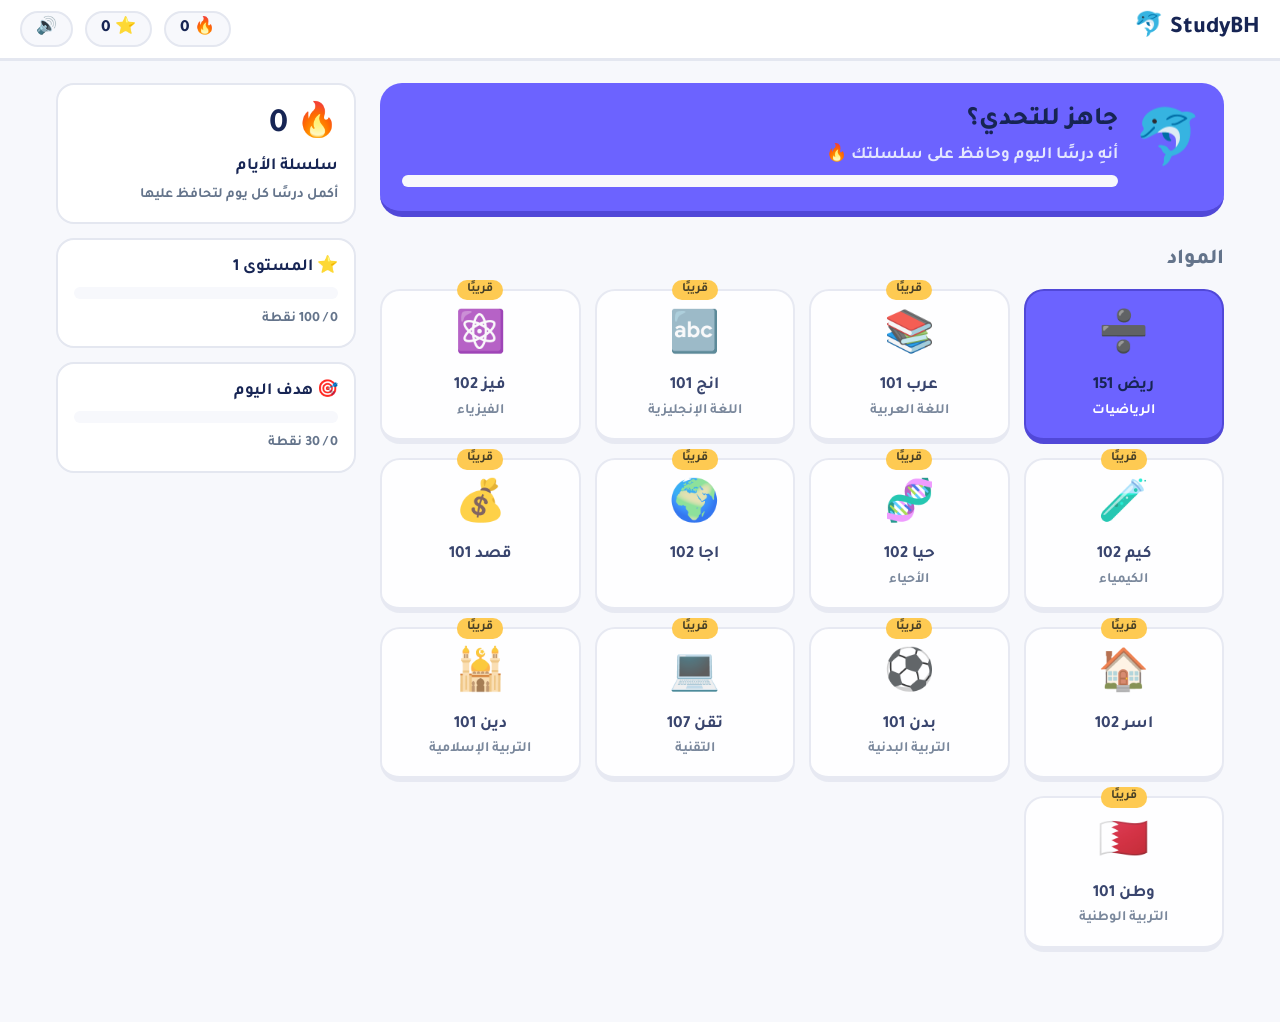
==== commit 9d72a50c: "Update styles for text colors and hover effects" ====
--- a/index.html
+++ b/index.html
@@ -9,7 +9,7 @@
 /* ====== الألوان: غيّرها من هنا فقط ====== */
 :root{--bg:#F7F8FC;--card:#FFFFFF;--line:#E4E7F0;--p:#6C63FF;--p2:#5148D8;--acc:#FFC233;--acc2:#D99A00;--ok:#16A879;--bad:#E85D75;--mut:#64748B;--s:1}
 *{box-sizing:border-box}
-html,body{margin:0;min-height:100%;background:var(--bg);color:#fff;font:700 17px/1.6 Tajawal,"Segoe UI",Tahoma,sans-serif;-webkit-tap-highlight-color:transparent}
+html,body{margin:0;min-height:100%;background:var(--bg);color:#172554;font:700 17px/1.6 Tajawal,"Segoe UI",Tahoma,sans-serif;-webkit-tap-highlight-color:transparent}
 button{font:inherit;cursor:pointer;color:inherit}
 .m{unicode-bidi:isolate;direction:ltr;display:inline-block;font:700 1.05em "Times New Roman",serif;color:var(--acc)}
 #top{position:sticky;top:0;z-index:5;background:var(--card);border-bottom:3px solid var(--line);display:flex;align-items:center;gap:12px;padding:10px 20px}
@@ -64,14 +64,14 @@
 .row{display:flex;align-items:center;gap:12px;margin:10px 0}
 .chip{min-width:48px;height:48px;border-radius:14px;background:var(--p);display:grid;place-items:center;font-size:1.3rem;border-bottom:4px solid var(--p2)}
 details.ex{background:var(--card);border:2px solid var(--line);border-radius:16px;padding:10px 16px;margin:10px 0}
-details.ex summary{cursor:pointer;font-weight:800;color:var(--acc)}details.ex div{margin-top:8px;color:#fff}
+details.ex summary{cursor:pointer;font-weight:800;color:var(--p)}details.ex div{margin-top:8px;color:#172554}
 table{width:100%;border-collapse:collapse;text-align:center;margin-top:8px}
 th{background:var(--p);padding:6px}td{border:2px solid var(--line);padding:6px}
 .foot{border-top:2px solid var(--line);padding:14px 16px;background:var(--card)}.foot .in{max-width:760px;margin:auto}
 .foot.good{background:#0f3d3a;color:var(--ok)}.foot.bad{background:#4a1c2e;color:var(--bad)}
 .foot .msg{font-weight:800;font-size:1.2rem;margin-bottom:6px}
 .opt{display:block;width:100%;text-align:start;background:var(--card);border:2px solid var(--line);border-bottom:5px solid var(--line);border-radius:16px;padding:12px 16px;margin:10px 0;font-size:1.1rem;transition:transform .1s}
-.opt:hover{border-color:var(--p)}.opt.sel{border-color:var(--p);background:#232f78}
+.opt:hover{border-color:var(--p)}.opt.sel{border-color:var(--p);background:#EEEDFF;color:#172554}
 .opt.right{border-color:var(--ok);background:#0f3d3a;color:var(--ok);animation:pop .35s}.opt.wrong{border-color:var(--bad);background:#4a1c2e;color:var(--bad)}
 .shake{animation:sh .4s}@keyframes sh{25%{transform:translateX(-8px)}75%{transform:translateX(8px)}}
 @keyframes pop{50%{transform:scale(1.04)}}
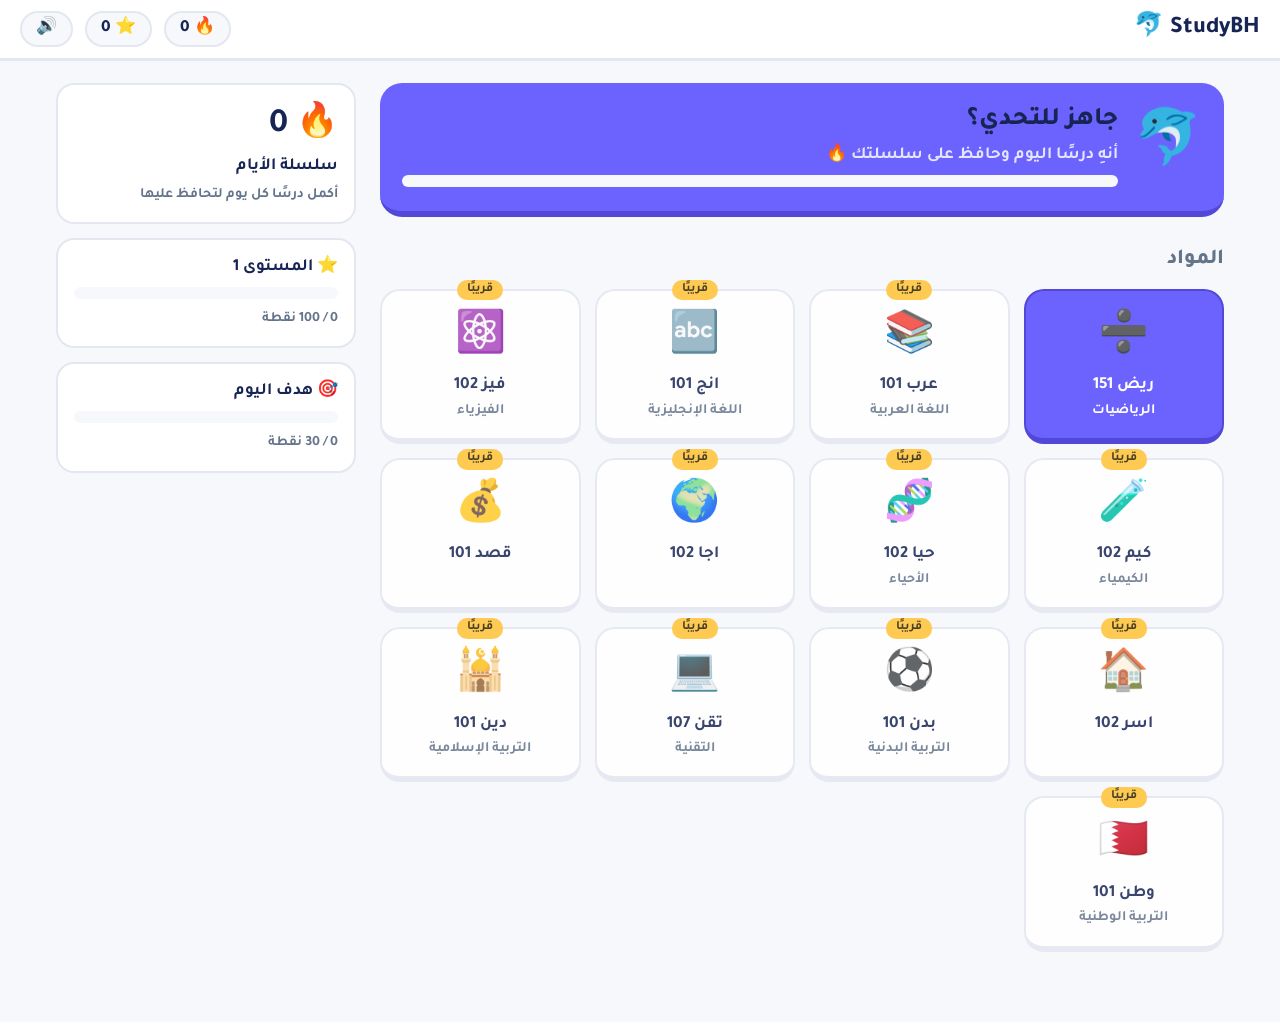
==== commit 46c99e28: "Refactor styles for various elements in index.html" ====
--- a/index.html
+++ b/index.html
@@ -11,8 +11,7 @@
 *{box-sizing:border-box}
 html,body{margin:0;min-height:100%;background:var(--bg);color:#172554;font:700 17px/1.6 Tajawal,"Segoe UI",Tahoma,sans-serif;-webkit-tap-highlight-color:transparent}
 button{font:inherit;cursor:pointer;color:inherit}
-.m{unicode-bidi:isolate;direction:ltr;display:inline-block;font:700 1.05em "Times New Roman",serif;color:var(--acc)}
-#top{position:sticky;top:0;z-index:5;background:var(--card);border-bottom:3px solid var(--line);display:flex;align-items:center;gap:12px;padding:10px 20px}
+.m{unicode-bidi:isolate;direction:ltr;display:inline-block;font:700 1.05em "Times New Roman",serif;color:#5148D8}#top{position:sticky;top:0;z-index:5;background:var(--card);border-bottom:3px solid var(--line);display:flex;align-items:center;gap:12px;padding:10px 20px}
 #top .logo{font-weight:800;font-size:1.4rem;margin-inline-end:auto;cursor:pointer}
 .pill{background:var(--bg);border:2px solid var(--line);border-radius:20px;padding:2px 14px;font-weight:800}
 .shell{display:grid;grid-template-columns:1fr;gap:24px;max-width:1200px;margin:0 auto;padding:22px 16px 70px}
@@ -29,16 +28,14 @@
 .card{background:var(--card);border:2px solid var(--line);border-bottom:6px solid var(--line);border-radius:20px;padding:16px 8px;text-align:center;position:relative;transition:transform .15s}
 .card:hover{transform:translateY(-4px)}
 .card .e{font-size:2.4rem;display:block}.card b{display:block}.card small{display:block;color:var(--mut);min-height:1.6em}
-.card.on{background:var(--p);border-color:var(--p2);border-bottom-color:var(--p2)}.card.on small{color:#fff}
-.card:not(.on){opacity:.85}
+.card.on{background:var(--p);border-color:var(--p2);border-bottom-color:var(--p2);color:#fff}.card.on small{color:#fff}.card:not(.on){opacity:.85}
 .tag{position:absolute;top:-11px;left:50%;transform:translateX(-50%);background:var(--acc);color:#2a2000;font-size:.75rem;border-radius:10px;padding:0 10px}
 .btn{display:block;width:100%;background:var(--p);color:#fff;border:0;border-bottom:5px solid var(--p2);border-radius:16px;padding:12px;font-size:1.15rem;font-weight:800}
 .btn:active{transform:translateY(3px);border-bottom-width:2px}
 .btn.gold{background:var(--acc);color:#2a2000;border-bottom-color:var(--acc2)}
 .btn.off{background:var(--line);color:var(--mut);border-bottom-color:#22336a;pointer-events:none}
 .back{background:none;border:0;color:var(--mut);font-weight:800;padding:0;margin-bottom:10px}
-.unit{border-radius:20px;padding:14px 20px;border-bottom:6px solid rgba(0,0,0,.3);margin-top:8px}
-.unit small{display:block;opacity:.9}.unit b{font-size:1.3rem}
+.unit{border-radius:20px;padding:14px 20px;border-bottom:6px solid rgba(0,0,0,.3);margin-top:8px;color:#fff}.unit small{display:block;opacity:.9}.unit b{font-size:1.3rem}
 .u0{background:#6c63ff}.u1{background:#00a6c8}.u2{background:#e0527f}
 .path{display:flex;flex-direction:column;align-items:center;gap:76px;padding:30px 0 70px}
 .node{width:84px;height:84px;border-radius:50%;border:0;border-bottom:8px solid var(--p2);background:var(--p);color:#fff;font-size:1.5rem;font-weight:800;position:relative;transform:translateX(calc(var(--o)*var(--s)*1px));transition:filter .15s}
@@ -46,8 +43,7 @@
 .node.done{background:var(--acc);color:#2a2000;border-bottom-color:var(--acc2)}
 .node.lock{background:#223268;color:var(--mut);border-bottom-color:#18244f}
 .node.test{width:96px;height:96px;font-size:2rem}
-.node .lbl{position:absolute;top:100%;left:50%;transform:translateX(-50%);font-size:.85rem;font-weight:700;color:#fff;width:170px;text-align:center;margin-top:8px;line-height:1.3}
-.node.go{animation:pulse 1.6s infinite}
+.node .lbl{position:absolute;top:100%;left:50%;transform:translateX(-50%);font-size:.85rem;font-weight:700;color:#64748B;width:170px;text-align:center;margin-top:8px;line-height:1.3}.node.go{animation:pulse 1.6s infinite}
 .node.go::before{content:"ابدأ";position:absolute;top:-36px;left:50%;transform:translateX(-50%);background:#fff;color:var(--p2);border-radius:12px;padding:0 12px;font-size:.9rem}
 @keyframes pulse{0%{box-shadow:0 0 0 0 #6c63ffaa}100%{box-shadow:0 0 0 22px #6c63ff00}}
 .ov{position:fixed;inset:0;background:var(--bg);z-index:10;display:flex;flex-direction:column}
@@ -64,9 +60,8 @@
 .row{display:flex;align-items:center;gap:12px;margin:10px 0}
 .chip{min-width:48px;height:48px;border-radius:14px;background:var(--p);display:grid;place-items:center;font-size:1.3rem;border-bottom:4px solid var(--p2)}
 details.ex{background:var(--card);border:2px solid var(--line);border-radius:16px;padding:10px 16px;margin:10px 0}
-details.ex summary{cursor:pointer;font-weight:800;color:var(--p)}details.ex div{margin-top:8px;color:#172554}
-table{width:100%;border-collapse:collapse;text-align:center;margin-top:8px}
-th{background:var(--p);padding:6px}td{border:2px solid var(--line);padding:6px}
+details.ex summary{cursor:pointer;font-weight:800;color:var(--p)}details.ex div{margin-top:8px;color:#172554}table{width:100%;border-collapse:collapse;text-align:center;margin-top:8px}
+th{background:var(--p);color:#fff;padding:6px}td{border:2px solid var(--line);padding:6px}
 .foot{border-top:2px solid var(--line);padding:14px 16px;background:var(--card)}.foot .in{max-width:760px;margin:auto}
 .foot.good{background:#0f3d3a;color:var(--ok)}.foot.bad{background:#4a1c2e;color:var(--bad)}
 .foot .msg{font-weight:800;font-size:1.2rem;margin-bottom:6px}
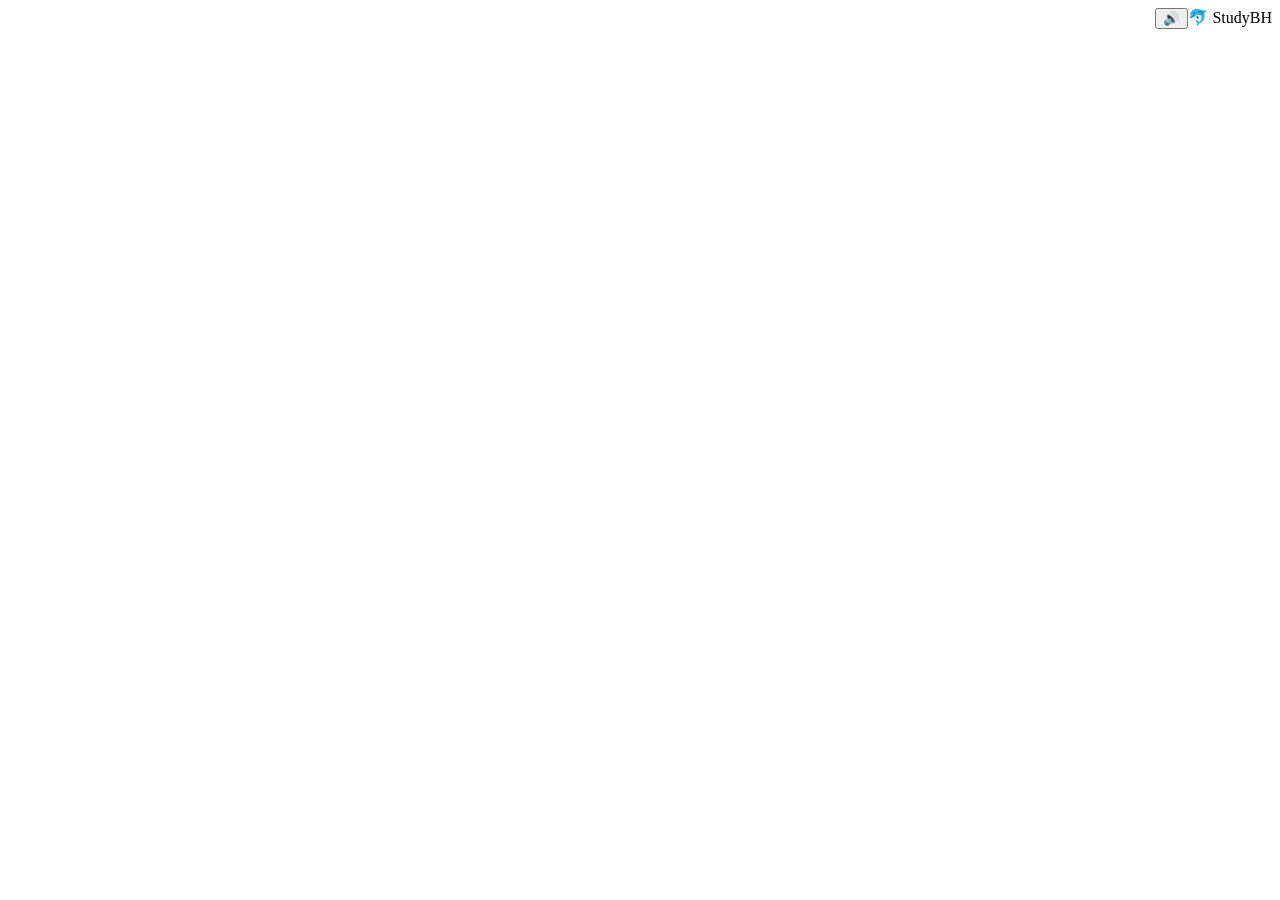
==== commit 64b66aa0: "Add files via upload" ====
--- a/index.html
+++ b/index.html
@@ -5,368 +5,19 @@
 <meta name="viewport" content="width=device-width, initial-scale=1">
 <title>StudyBH – الصف الأول الثانوي</title>
 <link href="https://fonts.googleapis.com/css2?family=Tajawal:wght@500;700;800&display=swap" rel="stylesheet">
-<style>
-/* ====== الألوان: غيّرها من هنا فقط ====== */
-:root{--bg:#F7F8FC;--card:#FFFFFF;--line:#E4E7F0;--p:#6C63FF;--p2:#5148D8;--acc:#FFC233;--acc2:#D99A00;--ok:#16A879;--bad:#E85D75;--mut:#64748B;--s:1}
-*{box-sizing:border-box}
-html,body{margin:0;min-height:100%;background:var(--bg);color:#172554;font:700 17px/1.6 Tajawal,"Segoe UI",Tahoma,sans-serif;-webkit-tap-highlight-color:transparent}
-button{font:inherit;cursor:pointer;color:inherit}
-.m{unicode-bidi:isolate;direction:ltr;display:inline-block;font:700 1.05em "Times New Roman",serif;color:#5148D8}#top{position:sticky;top:0;z-index:5;background:var(--card);border-bottom:3px solid var(--line);display:flex;align-items:center;gap:12px;padding:10px 20px}
-#top .logo{font-weight:800;font-size:1.4rem;margin-inline-end:auto;cursor:pointer}
-.pill{background:var(--bg);border:2px solid var(--line);border-radius:20px;padding:2px 14px;font-weight:800}
-.shell{display:grid;grid-template-columns:1fr;gap:24px;max-width:1200px;margin:0 auto;padding:22px 16px 70px}
-#side{display:none}
-@media(min-width:900px){.shell{grid-template-columns:1fr 300px}#side{display:block}:root{--s:1.3}}
-@media(max-width:600px){:root{--s:.6}}
-.sc{background:var(--card);border:2px solid var(--line);border-radius:18px;padding:14px 16px;margin-bottom:14px}
-.sc .b2{font-size:2rem}.sc small{color:var(--mut)}
-.goal{height:12px;background:var(--bg);border-radius:8px;margin:6px 0;overflow:hidden}.goal i{display:block;height:100%;background:var(--acc);border-radius:8px;transition:width .5s}
-.hero{background:var(--p);border-bottom:6px solid var(--p2);border-radius:22px;padding:18px 22px;display:flex;gap:16px;align-items:center}
-.hero .face{font-size:3.2rem}.hero .t1{font-size:1.5rem;font-weight:800}.hero div div+div{color:#e3e6ff}
-.lab{margin:26px 0 12px;font-size:1.25rem;font-weight:800;color:var(--mut)}
-.grid{display:grid;grid-template-columns:repeat(auto-fill,minmax(160px,1fr));gap:14px}
-.card{background:var(--card);border:2px solid var(--line);border-bottom:6px solid var(--line);border-radius:20px;padding:16px 8px;text-align:center;position:relative;transition:transform .15s}
-.card:hover{transform:translateY(-4px)}
-.card .e{font-size:2.4rem;display:block}.card b{display:block}.card small{display:block;color:var(--mut);min-height:1.6em}
-.card.on{background:var(--p);border-color:var(--p2);border-bottom-color:var(--p2);color:#fff}.card.on small{color:#fff}.card:not(.on){opacity:.85}
-.tag{position:absolute;top:-11px;left:50%;transform:translateX(-50%);background:var(--acc);color:#2a2000;font-size:.75rem;border-radius:10px;padding:0 10px}
-.btn{display:block;width:100%;background:var(--p);color:#fff;border:0;border-bottom:5px solid var(--p2);border-radius:16px;padding:12px;font-size:1.15rem;font-weight:800}
-.btn:active{transform:translateY(3px);border-bottom-width:2px}
-.btn.gold{background:var(--acc);color:#2a2000;border-bottom-color:var(--acc2)}
-.btn.off{background:var(--line);color:var(--mut);border-bottom-color:#22336a;pointer-events:none}
-.back{background:none;border:0;color:var(--mut);font-weight:800;padding:0;margin-bottom:10px}
-.unit{border-radius:20px;padding:14px 20px;border-bottom:6px solid rgba(0,0,0,.3);margin-top:8px;color:#fff}.unit small{display:block;opacity:.9}.unit b{font-size:1.3rem}
-.u0{background:#6c63ff}.u1{background:#00a6c8}.u2{background:#e0527f}
-.path{display:flex;flex-direction:column;align-items:center;gap:76px;padding:30px 0 70px}
-.node{width:84px;height:84px;border-radius:50%;border:0;border-bottom:8px solid var(--p2);background:var(--p);color:#fff;font-size:1.5rem;font-weight:800;position:relative;transform:translateX(calc(var(--o)*var(--s)*1px));transition:filter .15s}
-.node:hover{filter:brightness(1.15)}.node:active{margin-top:4px;border-bottom-width:4px}
-.node.done{background:var(--acc);color:#2a2000;border-bottom-color:var(--acc2)}
-.node.lock{background:#223268;color:var(--mut);border-bottom-color:#18244f}
-.node.test{width:96px;height:96px;font-size:2rem}
-.node .lbl{position:absolute;top:100%;left:50%;transform:translateX(-50%);font-size:.85rem;font-weight:700;color:#64748B;width:170px;text-align:center;margin-top:8px;line-height:1.3}.node.go{animation:pulse 1.6s infinite}
-.node.go::before{content:"ابدأ";position:absolute;top:-36px;left:50%;transform:translateX(-50%);background:#fff;color:var(--p2);border-radius:12px;padding:0 12px;font-size:.9rem}
-@keyframes pulse{0%{box-shadow:0 0 0 0 #6c63ffaa}100%{box-shadow:0 0 0 22px #6c63ff00}}
-.ov{position:fixed;inset:0;background:var(--bg);z-index:10;display:flex;flex-direction:column}
-.dim{background:#000a;justify-content:flex-end;align-items:center;z-index:12}
-.sheet{background:var(--card);border-top:4px solid var(--p);border-radius:26px 26px 0 0;width:100%;max-width:640px;padding:22px 22px 26px;animation:up .25s}
-@keyframes up{from{transform:translateY(60px);opacity:0}}
-.bar{display:flex;align-items:center;gap:12px;padding:14px 16px;max-width:760px;width:100%;margin:0 auto}
-.x{background:none;border:0;font-size:1.5rem;color:var(--mut)}
-.prog{flex:1;height:16px;background:var(--card);border-radius:10px;overflow:hidden}.prog i{display:block;height:100%;width:0;background:var(--acc);border-radius:10px;transition:width .35s}
-.body{flex:1;overflow-y:auto;overflow-x:hidden;direction:ltr;text-align:right;max-width:760px;width:100%;margin:0 auto;padding:6px 18px 20px}
-.body>*{direction:rtl}
-.ttl{font-size:1.7rem;font-weight:800;margin:6px 0 14px}
-.box{background:var(--card);border:2px solid var(--line);border-radius:16px;padding:12px 16px;margin:10px 0}
-.row{display:flex;align-items:center;gap:12px;margin:10px 0}
-.chip{min-width:48px;height:48px;border-radius:14px;background:var(--p);display:grid;place-items:center;font-size:1.3rem;border-bottom:4px solid var(--p2)}
-details.ex{background:var(--card);border:2px solid var(--line);border-radius:16px;padding:10px 16px;margin:10px 0}
-details.ex summary{cursor:pointer;font-weight:800;color:var(--p)}details.ex div{margin-top:8px;color:#172554}table{width:100%;border-collapse:collapse;text-align:center;margin-top:8px}
-th{background:var(--p);color:#fff;padding:6px}td{border:2px solid var(--line);padding:6px}
-.foot{border-top:2px solid var(--line);padding:14px 16px;background:var(--card)}.foot .in{max-width:760px;margin:auto}
-.foot.good{background:#0f3d3a;color:var(--ok)}.foot.bad{background:#4a1c2e;color:var(--bad)}
-.foot .msg{font-weight:800;font-size:1.2rem;margin-bottom:6px}
-.opt{display:block;width:100%;text-align:start;background:var(--card);border:2px solid var(--line);border-bottom:5px solid var(--line);border-radius:16px;padding:12px 16px;margin:10px 0;font-size:1.1rem;transition:transform .1s}
-.opt:hover{border-color:var(--p)}.opt.sel{border-color:var(--p);background:#EEEDFF;color:#172554}
-.opt.right{border-color:var(--ok);background:#0f3d3a;color:var(--ok);animation:pop .35s}.opt.wrong{border-color:var(--bad);background:#4a1c2e;color:var(--bad)}
-.shake{animation:sh .4s}@keyframes sh{25%{transform:translateX(-8px)}75%{transform:translateX(8px)}}
-@keyframes pop{50%{transform:scale(1.04)}}
-.combo{background:var(--acc);color:#2a2000;border-radius:12px;padding:0 10px;animation:pop .35s}
-.center{text-align:center;padding-top:34px}.center .big{font-size:5.5rem;animation:pop .6s}
-.stats{display:flex;gap:10px;justify-content:center;margin:16px 0}.stats div{border:2px solid var(--p);border-radius:14px;padding:6px 16px;min-width:96px}
-.cf{position:fixed;top:-30px;z-index:30;pointer-events:none;animation:fall 1.7s ease-in forwards}
-@keyframes fall{to{transform:translateY(108vh) rotate(360deg)}}
-@media(prefers-reduced-motion:reduce){.cf{display:none}.node.go,.sheet,.shake,.opt.right,.center .big{animation:none}}
-#toast{position:fixed;bottom:26px;left:50%;transform:translateX(-50%);background:var(--acc);color:#2a2000;padding:8px 22px;border-radius:20px;z-index:40;display:none}
-</style>
+<link rel="stylesheet" href="css/style.css">
 </head>
 <body>
 <div id="top"><span class="logo" onclick="home()">StudyBH 🐬</span><span class="pill" id="st"></span><span class="pill" id="xp"></span><button class="pill" id="sn" onclick="mute()">🔊</button></div>
 <div class="shell"><main id="app"></main><aside id="side"></aside></div>
 <div id="toast"></div>
-<script>
-/* ============================================================
-   1) أدوات مساعدة للكتابة (لا تعدّل)
-   M('x ≥ 25')  → يكتب الرياضيات بشكل صحيح داخل النص العربي
-   row('N','نص')  → سطر فيه حرف ملوّن ونص
-   box('نص')      → مربع شرح
-   reveal('سؤال','الحل') → سؤال يضغط عليه الطالب ليظهر الحل
-   ============================================================ */
-const M=s=>'<span class="m">'+s+'</span>';
-const row=(c,t)=>`<div class="row"><div class="chip">${c}</div><div>${t}</div></div>`;
-const box=t=>`<div class="box">${t}</div>`;
-const reveal=(q,a)=>`<details class="ex"><summary>${q}</summary><div>${a}</div></details>`;
 
-/* ============================================================
-   2) الوحدات والدروس: عدّل عناوين الدروس من هنا
-   ['رقم الدرس','العنوان']
-   test:[] ← أسئلة تقييم الوحدة (نفس شكل أسئلة الدرس بالأسفل)
-   ============================================================ */
-const UNITS=[
- {name:'الوحدة الأولى',lessons:[['1-1','المجموعات والفترات'],['1-2','حل معادلات القيمة المطلقة'],['1-3','حل المتباينات الخطية في متغير واحد'],['1-4','حل المتباينات المركبة ومتباينات القيمة المطلقة']],
-  test:[ /* ← ضع أسئلة تقييم الوحدة الأولى هنا */ ]},
- {name:'الوحدة الثانية',lessons:[['2-1','المعادلات الخطية بصيغة ميل - مقطع'],['2-2','المعادلات الخطية بصيغة نقطة - ميل'],['2-3','العلاقات والدوال'],['2-4','دوال خاصة'],['2-5','دوال القيمة المطلقة'],['2-6','تمثيل المتباينات الخطية ومتباينات القيمة المطلقة بيانيًا'],['2-7','حل أنظمة المتباينات الخطية بيانيًا']],
-  test:[ /* ← ضع أسئلة تقييم الوحدة الثانية هنا */ ]},
- {name:'الوحدة الثالثة',lessons:[['3-1','تمثيل الدوال التربيعية بيانيًا'],['3-2','التحويلات الهندسية في التمثيلات البيانية للدوال التربيعية'],['3-3','حل المعادلات التربيعية بيانيًا'],['3-4','الأعداد المركبة'],['3-5','حل المعادلات التربيعية جبريًا']],
-  test:[ /* ← ضع أسئلة تقييم الوحدة الثالثة هنا */ ]}
-];
-
-/* ============================================================
-   3) محتوى الدروس — هنا تضيف الشرح والأسئلة
-   لدرس جديد: انسخ القالب التالي (وانقله خارج هذا التعليق)
-   وغيّر الرقم '1-2' إلى رقم الدرس.
-   ------------------------------------------------------------
-   LESSONS['1-2']={
-     goals:[                       // ← الأهداف (تظهر قبل بدء الدرس)
-       'الهدف الأول',
-       'الهدف الثاني'
-     ],
-     cards:[                       // ← الشرح: كل بطاقة تظهر وحدها
-       {title:'عنوان البطاقة', html:'نص الشرح هنا'},
-       {title:'مثال', html: reveal('اضغط لترى الحل','الحل هنا')}
-     ],
-     questions:[                   // ← الأسئلة بعد الشرح
-       {q:'نص السؤال',
-        options:['الخيار أ','الخيار ب','الخيار ج','الخيار د'],
-        answer:1,                  // ← رقم الإجابة الصحيحة (يبدأ من 0: أ=0، ب=1، ج=2، د=3)
-        why:'شرح الإجابة (يظهر للطالب بعد الإجابة)'}
-     ]
-   };
-   ============================================================ */
-const LESSONS={};
-
-LESSONS['1-1']={
- goals:['تصنيف الأعداد الحقيقية.','وصف مجموعات جزئية من مجموعة الأعداد الحقيقية.'],
- cards:[
-  {title:'لماذا؟ 🏎️',html:`<p>في سباق للسيارات يجب ألا يقل عمر المتسابق عن 25 سنة.</p>${box('يمكن التعبير عن ذلك بالمتباينة '+M('x ≥ 25'))}${box('ويمكن أيضًا التعبير عنه بصورة فترة: '+M('[25, ∞)'))}`},
-  {title:'مجموعات الأعداد',html:row('N','الأعداد الطبيعية: '+M('{1, 2, 3, …}'))+row('W','الأعداد الكلية: '+M('{0, 1, 2, 3, …}'))+row('Z','الأعداد الصحيحة: '+M('{…, −3, −2, −1, 0, 1, 2, 3, …}'))},
-  {title:'الأعداد النسبية Q',html:`<p>هي الأعداد التي يمكن كتابتها على الصورة ${M('a/b')} حيث a وَ b عددان صحيحان و b لا يساوي صفرًا.</p>${box('صورتها العشرية إما منتهية أو دورية.')}${box('أمثلة: '+M('0.125')+' ، '+M('−7/8')+' ، '+M('2/3 = 0.66…'))}`},
-  {title:'الأعداد غير النسبية I',html:`<p>صورتها العشرية ليست منتهية وليست دورية.</p>${box('أمثلة: '+M('π = 3.14159…')+' ، '+M('√3 = 1.73205…'))}${box('الجذور التربيعية للأعداد الكلية التي ليست مربعات كاملة هي أعداد غير نسبية.')}`},
-  {title:'الأعداد الحقيقية R',html:`<p>تتكون من مجموعتين مختلفتين: النسبية وغير النسبية.</p>${box('كل من N وَ W وَ Z مجموعة جزئية من Q، لأن كل عدد صحيح n يمكن كتابته '+M('n/1'))}<div class="box" style="text-align:center">${M('N ⊂ W ⊂ Z ⊂ Q ⊂ R')}</div>`},
-  {title:'مثال: تصنيف الأعداد',html:`<p>سمِّ مجموعات الأعداد التي ينتمي إليها كل عدد (اضغط لترى الحل):</p>${reveal(M('−23'),'Z ، Q ، R')}${reveal(M('√50'),'I ، R')}${reveal(M('−4/9'),'Q ، R')}`},
-  {title:'رموز الفترات',html:`${box('الرمزان '+M('[ ]')+' : طرف الفترة <b>ينتمي</b> إليها.')}${box('الرمزان '+M('( )')+' : طرف الفترة <b>لا ينتمي</b> إليها.')}${box('الرمزان '+M('∞')+' و '+M('−∞')+' : الفترة غير محدودة.')}
-<table><tr><th>المتباينة</th><th>الفترة</th></tr><tr><td>${M('a ≤ x ≤ b')}</td><td>${M('[a, b]')}</td></tr><tr><td>${M('a < x < b')}</td><td>${M('(a, b)')}</td></tr><tr><td>${M('a ≤ x < b')}</td><td>${M('[a, b)')}</td></tr><tr><td>${M('a < x ≤ b')}</td><td>${M('(a, b]')}</td></tr><tr><td>${M('x ≥ a')}</td><td>${M('[a, ∞)')}</td></tr><tr><td>${M('x < a')}</td><td>${M('(−∞, a)')}</td></tr></table>`}
- ],
- questions:[
-  {q:'العدد '+M('−23')+' ينتمي إلى مجموعة الأعداد:',options:['الطبيعية N','الصحيحة Z','غير النسبية I','الكلية W'],answer:1,why:'−23 عدد صحيح سالب، فهو في Z وQ وR.'},
-  {q:'العدد '+M('√50')+' ينتمي إلى مجموعة الأعداد:',options:['الصحيحة Z','النسبية Q','غير النسبية I','الكلية W'],answer:2,why:'50 ليس مربعًا كاملًا، فجذره عدد غير نسبي.'},
-  {q:'العدد '+M('−4/9')+' ينتمي إلى مجموعة الأعداد:',options:['الطبيعية N','الكلية W','الصحيحة Z','النسبية Q'],answer:3,why:'يمكن كتابته على الصورة a/b، فهو عدد نسبي.'},
-  {q:'أي الأعداد التالية عدد غير نسبي؟',options:[M('0.125'),M('2/3'),M('π'),M('−5')],answer:2,why:'π صورته العشرية غير منتهية وغير دورية.'},
-  {q:'العدد '+M('√36')+' ينتمي إلى مجموعة الأعداد:',options:['غير النسبية I فقط','الكلية W','ليس عددًا حقيقيًا','ليس نسبيًا'],answer:1,why:'√36 = 6 وهو عدد كلي.'},
-  {q:'المتباينة '+M('x ≥ 25')+' تكتب بصورة فترة هكذا:',options:[M('(25, ∞)'),M('[25, ∞)'),M('(−∞, 25]'),M('(−∞, 25)')],answer:1,why:'25 تنتمي للفترة فنستخدم [ ، والفترة غير محدودة من اليمين.'},
-  {q:'الفترة '+M('(−3, 5]')+' تعني:',options:[M('−3 ≤ x ≤ 5'),M('−3 < x < 5'),M('−3 < x ≤ 5'),M('−3 ≤ x < 5')],answer:2,why:'القوس ( لا يضم −3 والقوس ] يضم 5.'},
-  {q:'الرمزان '+M('( )')+' يدلان على:',options:['انتماء طرف الفترة إليها','عدم انتماء طرف الفترة إليها','أن الفترة مغلقة','أن العدد صحيح'],answer:1,why:'القوسان ( ) يعنيان أن الطرف لا ينتمي إلى الفترة.'}
- ]
-};
-
-/* ============================================================
-   4) محرك اللعبة — لا تحتاج تعديله
-   ============================================================ */
-let S={streak:0,last:'',xp:0,today:0,todayDate:'',done:{}};
-try{S=Object.assign(S,JSON.parse(localStorage.getItem('studybh2')||'{}'))}catch(e){}
-const save=()=>{try{localStorage.setItem('studybh2',JSON.stringify(S))}catch(e){}};
-const ds=d=>d.getFullYear()+'-'+(d.getMonth()+1)+'-'+d.getDate();
-const T=()=>ds(new Date()),Y=()=>{const d=new Date();d.setDate(d.getDate()-1);return ds(d)};
-const streakNow=()=>(S.last===T()||S.last===Y())?S.streak:0;
-const todayXP=()=>S.todayDate===T()?S.today:0;
-function gain(x){const t=T();if(S.last!==t){S.streak=(S.last===Y())?S.streak+1:1;S.last=t}
- if(S.todayDate!==t){S.todayDate=t;S.today=0}S.today+=x;S.xp+=x;save();head()}
-function head(){st.textContent='🔥 '+streakNow();xp.textContent='⭐ '+S.xp;
- const g=Math.min(100,todayXP()/30*100);
- side.innerHTML=`<div class="sc"><div class="b2">🔥 ${streakNow()}</div><div>سلسلة الأيام</div><small>أكمل درسًا كل يوم لتحافظ عليها</small></div>
- <div class="sc"><b>⭐ المستوى ${Math.floor(S.xp/100)+1}</b><div class="goal"><i style="width:${S.xp%100}%"></i></div><small>${S.xp%100} / 100 نقطة</small></div>
- <div class="sc"><b>🎯 هدف اليوم</b><div class="goal"><i style="width:${g}%"></i></div><small>${todayXP()} / 30 نقطة</small></div>`}
-function toast(t){const e=document.getElementById('toast');e.textContent=t;e.style.display='block';clearTimeout(toast.t);toast.t=setTimeout(()=>e.style.display='none',1600)}
-
-let snd=true,ac;
-function mute(){snd=!snd;sn.textContent=snd?'🔊':'🔇'}
-function beep(f,d=.12,t='sine'){if(!snd)return;try{ac=ac||new(window.AudioContext||window.webkitAudioContext)();const o=ac.createOscillator(),g=ac.createGain();o.type=t;o.frequency.value=f;g.gain.value=.07;o.connect(g);g.connect(ac.destination);o.start();o.stop(ac.currentTime+d)}catch(e){}}
-function boom(n=30){for(let i=0;i<n;i++){const s=document.createElement('i');s.className='cf';s.textContent=['🎉','⭐','✨','💜'][i%4];s.style.cssText='left:'+Math.random()*100+'vw;animation-delay:'+Math.random()*.5+'s;font-size:'+(14+Math.random()*18)+'px';document.body.appendChild(s);setTimeout(()=>s.remove(),2400)}}
-
-const SUBJ=[['ريض 151','الرياضيات','➗',1],['عرب 101','اللغة العربية','📚'],['انج 101','اللغة الإنجليزية','🔤'],['فيز 102','الفيزياء','⚛️'],['كيم 102','الكيمياء','🧪'],['حيا 102','الأحياء','🧬'],['اجا 102','','🌍'],['قصد 101','','💰'],['اسر 102','','🏠'],['بدن 101','التربية البدنية','⚽'],['تقن 107','التقنية','💻'],['دين 101','التربية الإسلامية','🕌'],['وطن 101','التربية الوطنية','🇧🇭']];
-function home(){
- const g=Math.min(100,todayXP()/30*100);
- app.innerHTML=`<div class="hero"><div class="face">🐬</div><div style="flex:1"><div class="t1">جاهز للتحدي؟</div><div>أنهِ درسًا اليوم وحافظ على سلسلتك 🔥</div><div class="goal"><i style="width:${g}%"></i></div></div></div>
- <div class="lab">المواد</div><div class="grid">${SUBJ.map((s,i)=>`<button class="card ${s[3]?'on':''}" onclick="pick(${i})">${s[3]?'':'<span class="tag">قريبًا</span>'}<span class="e">${s[2]}</span><b>${s[0]}</b><small>${s[1]}</small></button>`).join('')}</div>`;
- scrollTo(0,0)}
-function pick(i){if(SUBJ[i][3]){beep(600);path()}else toast('قريبًا ✨ نجهّز لك هذه المادة')}
-
-const has=id=>{const L=LESSONS[id];return !!(L&&L.cards&&L.cards.length&&L.questions&&L.questions.length)};
-const OFF=[0,-70,-100,-70,0,70,100,70];
-function node(c,ic,l,fn,k){return `<button class="node ${c}" style="--o:${OFF[k%8]}" onclick="${fn}">${ic}<span class="lbl">${l}</span></button>`}
-function path(){
- let h='<button class="back" onclick="home()">› رجوع</button><div class="lab" style="margin-top:0">ريض 151 – الرياضيات 1</div>',prev=true,k=0;
- UNITS.forEach((u,ui)=>{
-  h+=`<div class="unit u${ui%3}"><small>ريض 151</small><b>${u.name}</b></div><div class="path">`;
-  u.lessons.forEach(([id,t])=>{
-   const done=S.done[id],ok=has(id)&&prev;
-   h+=node(done?'done':ok?'go':'lock',done?'✓':id,t,ok?`sheet('${id}')`:`toast('${has(id)?'أكمل الدرس السابق أولًا':'قريبًا ✨'}')`,k++);
-   prev=!!done});
-  const tid='T'+ui,hasT=u.test&&u.test.length,tok=prev&&hasT;
-  h+=node((S.done[tid]?'done':tok?'go':'lock')+' test',S.done[tid]?'✓':'🏆','تقييم '+u.name,tok?`testStart(${ui})`:"toast('قريبًا ✨')",k++);
-  if(hasT)prev=!!S.done[tid];
-  h+='</div>'});
- app.innerHTML=h;scrollTo(0,0)}
-
-function ov(id,cls,h){let l=document.getElementById(id);if(!l){l=document.createElement('div');l.id=id;document.body.appendChild(l)}l.className='ov '+cls;l.innerHTML=h}
-function rm(id){const l=document.getElementById(id);if(l)l.remove()}
-function close_(){rm('L');rm('SH');path()}
-const title=id=>{for(const u of UNITS)for(const l of u.lessons)if(l[0]===id)return l[1]};
-
-function sheet(id){const L=LESSONS[id];beep(500);
- ov('SH','dim',`<div class="sheet"><div class="lab" style="margin:0">الدرس ${id}</div><div class="ttl">${title(id)}</div>
- <div class="lab" style="margin:10px 0 4px">🎯 الأهداف</div>${L.goals.map(g=>box(g)).join('')}
- <button class="btn gold" style="margin-top:14px" onclick="explain('${id}')">ابدأ الدرس 🚀</button>
- <button class="back" style="margin:12px auto 0;display:block" onclick="rm('SH')">إغلاق</button></div>`)}
-
-let R;
-function explain(id){rm('SH');R={id,ci:0};card()}
-function card(){
- const L=LESSONS[R.id];
-
- ov('L','',`
-  <div class="bar">
-   <button class="x" onclick="close_()">✕</button>
-   <span class="pill">شرح 📖</span>
-  </div>
-
-  <div class="body">
-   ${L.cards.map(c=>`
-    <div class="lesson-card">
-     <div class="ttl">${c.title}</div>
-     ${c.html}
-    </div>
-   `).join('')}
-  </div>
-
-  <div class="foot">
-   <div class="in">
-    <button class="btn gold"
-     onclick="startQuiz(LESSONS[R.id].questions,lessonDone)">
-     ابدأ الأسئلة ⚡
-    </button>
-   </div>
-  </div>
- `);
-}
-function lessonDone(ok){const f=!S.done[R.id];S.done[R.id]=1;const x=ok*5+(f?10:0);gain(x);return x}
-function testStart(ui){R={id:'T'+ui};startQuiz(UNITS[ui].test,ok=>{const f=!S.done[R.id];S.done[R.id]=1;const x=ok*8+(f?20:0);gain(x);return x})}
-
-let q;
-const shuf=a=>a.map(v=>[Math.random(),v]).sort((x,y)=>x[0]-y[0]).map(v=>v[1]);
-function startQuiz(list,fin){q={list,fin,ord:shuf(list.map((_,i)=>i)),i:0,h:5,ok:0,combo:0};qs()}
-function qs(){q.o=shuf(q.list[q.ord[q.i]].options.map((_,i)=>i));q.sel=-1;q.chk=false;qr()}
-function qr(){const it=q.list[q.ord[q.i]],ok=q.sel===it.answer;
- const o=q.o.map(i=>{let c='opt';if(q.chk){if(i===it.answer)c+=' right';else if(i===q.sel)c+=' wrong'}else if(i===q.sel)c+=' sel';
-  return `<button class="${c}" onclick="pickO(${i})">${it.options[i]}</button>`}).join('');
- const foot=q.chk?`<div class="foot ${ok?'good':'bad'}"><div class="in"><div class="msg">${ok?(q.combo>=3?'رائع! إجابات متتالية 🔥':'ممتاز! 🎉'):'ليست الإجابة الصحيحة 😅'}</div><div style="margin-bottom:10px;font-weight:500;color:#fff">${it.why||''}</div><button class="btn ${ok?'':'off'}" style="${ok?'background:var(--ok);color:#06201a;border-bottom-color:#1a9a77':'pointer-events:auto;background:var(--bad);color:#2a0710;border-bottom-color:#c24a5e'}" onclick="nextQ()">متابعة</button></div></div>`
-  :`<div class="foot"><div class="in"><button class="btn ${q.sel<0?'off':''}" onclick="checkQ()">تحقق</button></div></div>`;
- ov('L','',`<div class="bar"><button class="x" onclick="close_()">✕</button><div class="prog"><i style="width:${q.i/q.list.length*100}%"></i></div>${q.combo>=3?`<span class="combo">🔥 ×${q.combo}</span>`:''}<b style="color:var(--bad)">❤️ ${q.h}</b></div>
- <div class="body ${q.chk&&!ok?'shake':''}"><div class="ttl">${it.q}</div>${o}</div>${foot}`)}
-function pickO(i){if(q.chk)return;q.sel=i;beep(440,.06);qr()}
-function checkQ(){if(q.sel<0)return;q.chk=true;const good=q.sel===q.list[q.ord[q.i]].answer;
- if(good){q.ok++;q.combo++;beep(660);setTimeout(()=>beep(880),110);if(q.combo>=3)boom(12)}else{q.h--;q.combo=0;beep(200,.25,'square')}qr()}
-function nextQ(){if(q.h<=0)return end(false);q.i++;q.i>=q.list.length?end(true):qs()}
-function end(win){let x=0;if(win){x=q.fin(q.ok);boom(50);beep(784,.15);setTimeout(()=>beep(1046,.25),160)}
- ov('L','',`<div class="body center"><div class="big">${win?'🏆':'💔'}</div><div class="ttl">${win?'أحسنت! أنهيت الدرس':'انتهت القلوب'}</div>
- <p>${win?'إجاباتك الصحيحة: '+q.ok+' من '+q.list.length:'لا بأس، راجع الشرح وحاول مرة أخرى.'}</p>
- ${win?`<div class="stats"><div>⭐ +${x}<br>نقاط</div><div>🔥 ${streakNow()}<br>سلسلة</div></div>`:''}</div>
- <div class="foot"><div class="in"><button class="btn gold" onclick="${win?'close_()':'startQuiz(q.list,q.fin)'}">${win?'متابعة':'حاول مرة أخرى'}</button></div></div>`)}
-
-
-
-LESSONS['1-2']={
- goals:[
-  'أن يحل معادلات القيمة المطلقة ويجد جميع قيم المتغير الممكنة.',
-  'أن يتحقق من صحة الحل ويكتب مجموعة الحل بصورة صحيحة.'
- ],
- cards:[
-  {
-   title:'مفهوم القيمة المطلقة',
-   html:`<p>القيمة المطلقة هي بُعد العدد عن الصفر على خط الأعداد، ولذلك لا تكون سالبة.</p>
-   ${box(M('|5| = 5')+' ، '+M('|−5| = 5'))}
-   <p>فالعددان 5 و−5 يبعدان المسافة نفسها عن الصفر.</p>`
-  },
-  {
-   title:'حل معادلات القيمة المطلقة',
-   html:`<p>لحل معادلة تحتوي على قيمة مطلقة، نوجد جميع القيم الممكنة للمتغير.</p>
-   <p><b>مثال:</b></p>
-   ${box(M('|x − 2| = 5'))}
-   <p>نكتب معادلتين:</p>
-   ${box(M('x − 2 = 5')+'  ←  '+M('x = 7'))}
-   ${box(M('x − 2 = −5')+'  ←  '+M('x = −3'))}
-   <p>إذن الحل:</p>
-   ${box(M('x = 7')+' أو '+M('x = −3'))}`
-  },
-  {
-   title:'مثال على حل معادلة',
-   html:`<p>حل المعادلة:</p>
-   ${box(M('|10| = 4x − 8'))}
-   <p>نحسب القيمة المطلقة:</p>
-   ${box(M('10 = 4x − 8'))}
-   <p>نضيف 8 إلى الطرفين:</p>
-   ${box(M('18 = 4x'))}
-   <p>نقسم الطرفين على 4:</p>
-   ${box(M('x = 4.5'))}`
-  },
-  {
-   title:'التحقق من الحل ومجموعة الحل',
-   html:`<p>نعوّض بقيمة المتغير في المعادلة الأصلية للتأكد من صحة الحل.</p>
-   <p>مثال: إذا كان ${M('x = 7')} في المعادلة ${M('|x − 2| = 5')}:</p>
-   ${box(M('|7 − 2| = 5'))}
-   ${box(M('5 = 5'))}
-   <p>إذن الحل صحيح.</p>
-   <p>إذا كان الحلّان 7 و−3، فإن مجموعة الحل هي:</p>
-   ${box(M('{−3, 7}'))}
-   <p>يجب التحقق من كل حل على حدة.</p>`
-  }
- ],
- questions:[
-  {
-   q:'ما المقصود بالقيمة المطلقة؟',
-   options:['إشارة العدد','بُعد العدد عن الصفر','ضعف العدد','مقلوب العدد'],
-   answer:1,
-   why:'القيمة المطلقة تمثل المسافة بين العدد والصفر.'
-  },
-  {
-   q:'ما قيمة '+M('|−12| + |3|')+'؟',
-   options:[M('−9'),M('9'),M('15'),M('−15')],
-   answer:2,
-   why:'|−12| = 12 و|3| = 3، إذن 12 + 3 = 15.'
-  },
-  {
-   q:'ما حل المعادلة '+M('|x| = 8')+'؟',
-   options:[M('8 فقط'),M('−8 فقط'),M('8 و−8'),M('0 و8')],
-   answer:2,
-   why:'العددان 8 و−8 يبعدان 8 وحدات عن الصفر.'
-  },
-  {
-   q:'حل المعادلة '+M('|x − 4| = 3')+' هو:',
-   options:[M('{1, 7}'),M('{−1, 7}'),M('{3, 4}'),M('{1, 4}')],
-   answer:0,
-   why:'x − 4 = 3 فيكون x = 7، أو x − 4 = −3 فيكون x = 1.'
-  },
-  {
-   q:'حل المعادلة '+M('|x + 2| = 6')+' هو:',
-   options:[M('{4, −8}'),M('{8, −4}'),M('{6, −2}'),M('{4, −6}')],
-   answer:0,
-   why:'x + 2 = 6 فيكون x = 4، أو x + 2 = −6 فيكون x = −8.'
-  },
-  {
-   q:'إذا عوّضنا بـ '+M('x = 5')+' في المعادلة '+M('|x − 1| = 4')+'، فما الناتج؟',
-   options:[M('3 = 4'),M('4 = 4'),M('5 = 4'),M('6 = 4')],
-   answer:1,
-   why:'|5 − 1| = |4| = 4، إذن الطرفان متساويان والحل صحيح.'
-  },
-  {
-   q:'أي مجموعة تمثل جميع حلول المعادلة '+M('|x − 5| = 2')+'؟',
-   options:[M('{2, 5}'),M('{3, 7}'),M('{−3, 7}'),M('{5, 2}')],
-   answer:1,
-   why:'x − 5 = 2 فيكون x = 7، أو x − 5 = −2 فيكون x = 3. مجموعة الحل {3, 7}.'
-  }
- ]
-};
-
-head();home();
-</script>
+<!-- الترتيب مهم: المحرك ← المواد ← التطبيق -->
+<script src="js/engine.js"></script>
+<script src="js/subjects/math151.js"></script>
+<script src="js/subjects/physics102.js"></script>
+<script src="js/subjects/chemistry102.js"></script>
+<script src="js/subjects/biology102.js"></script>
+<script src="js/app.js"></script>
 </body>
 </html>
